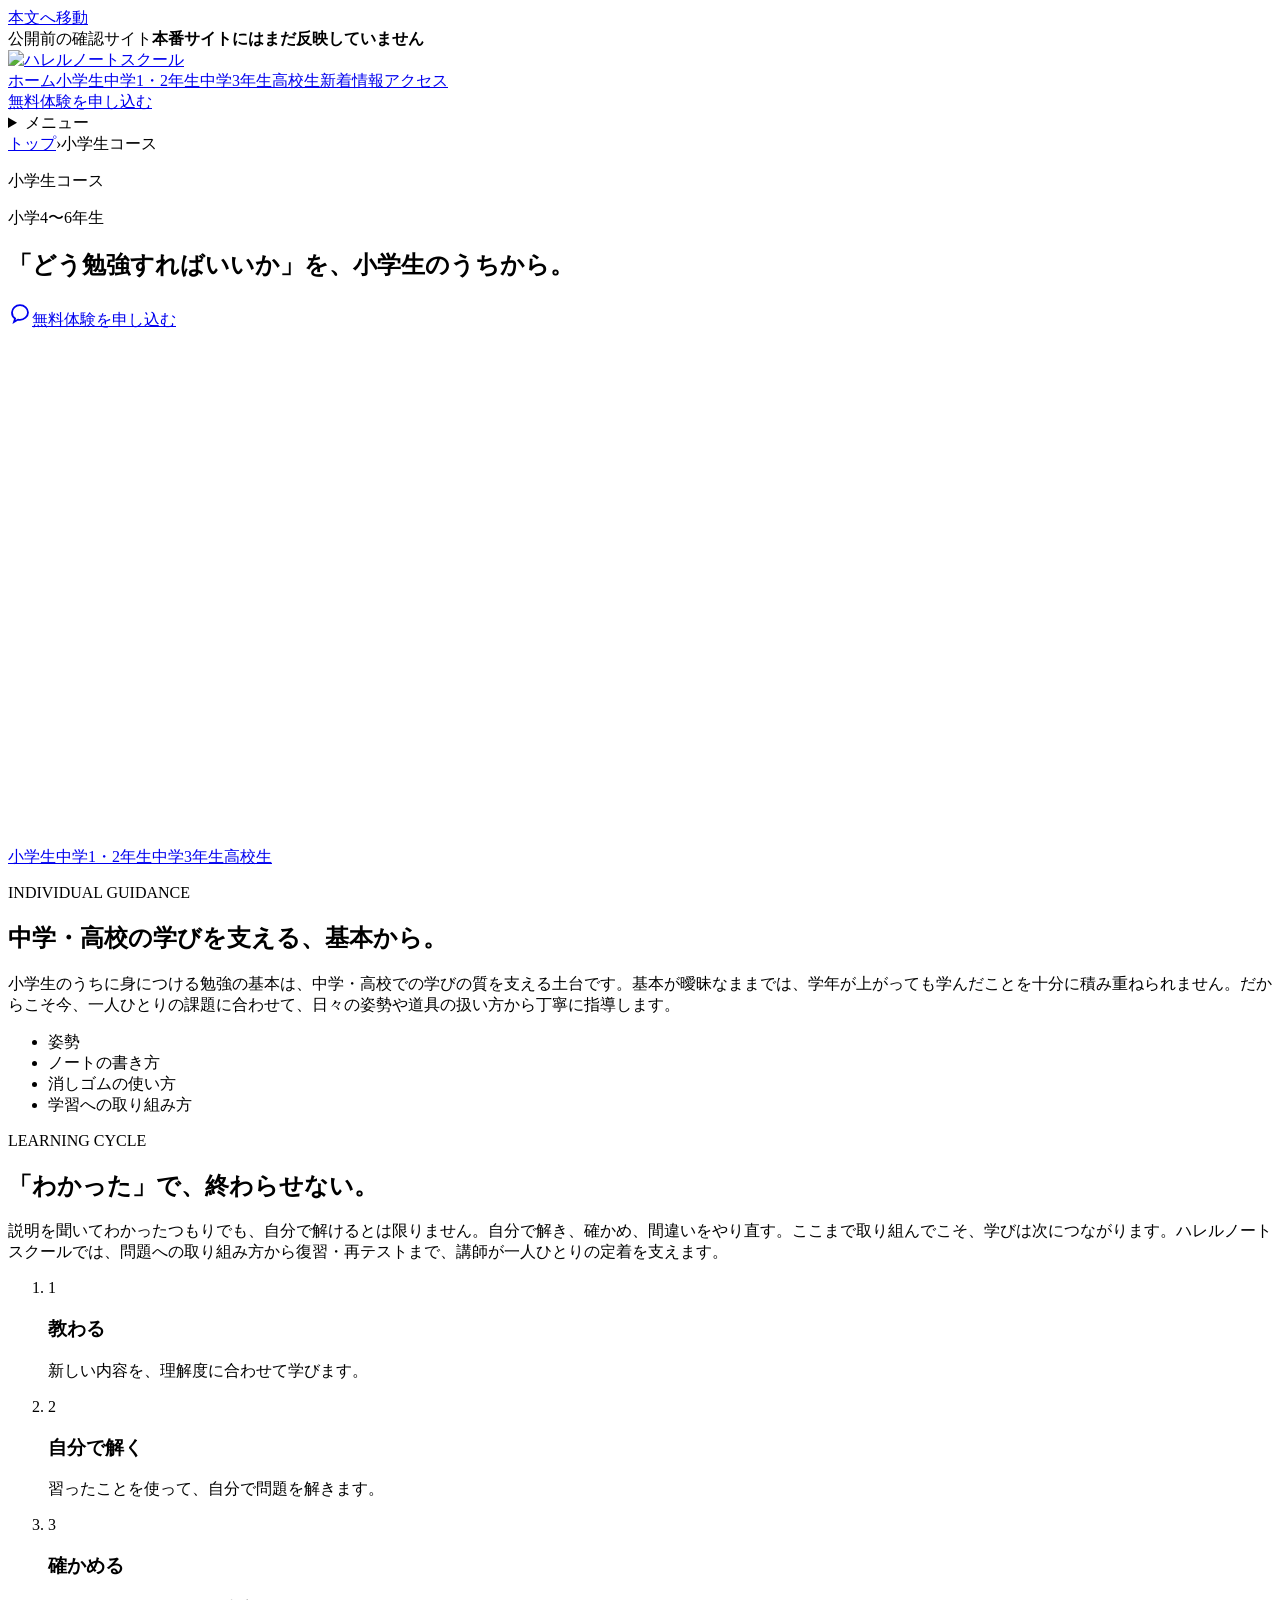
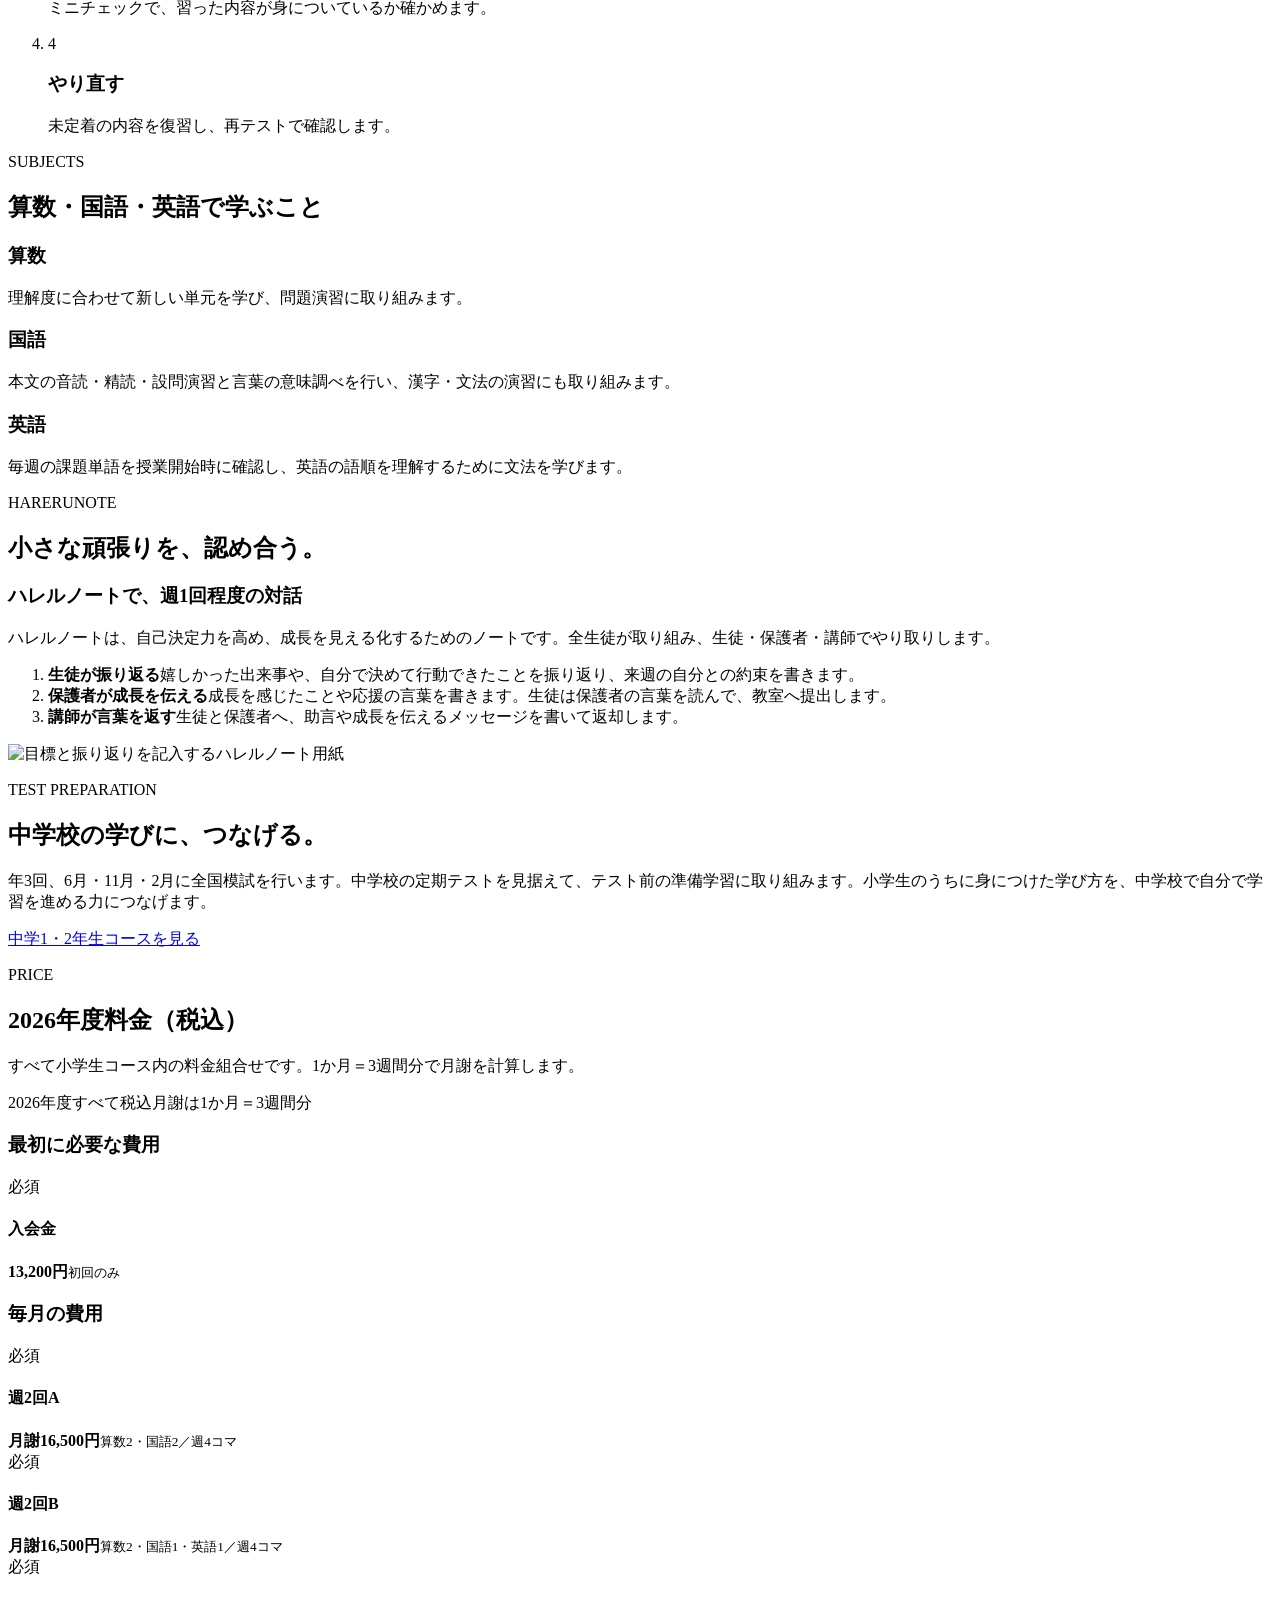
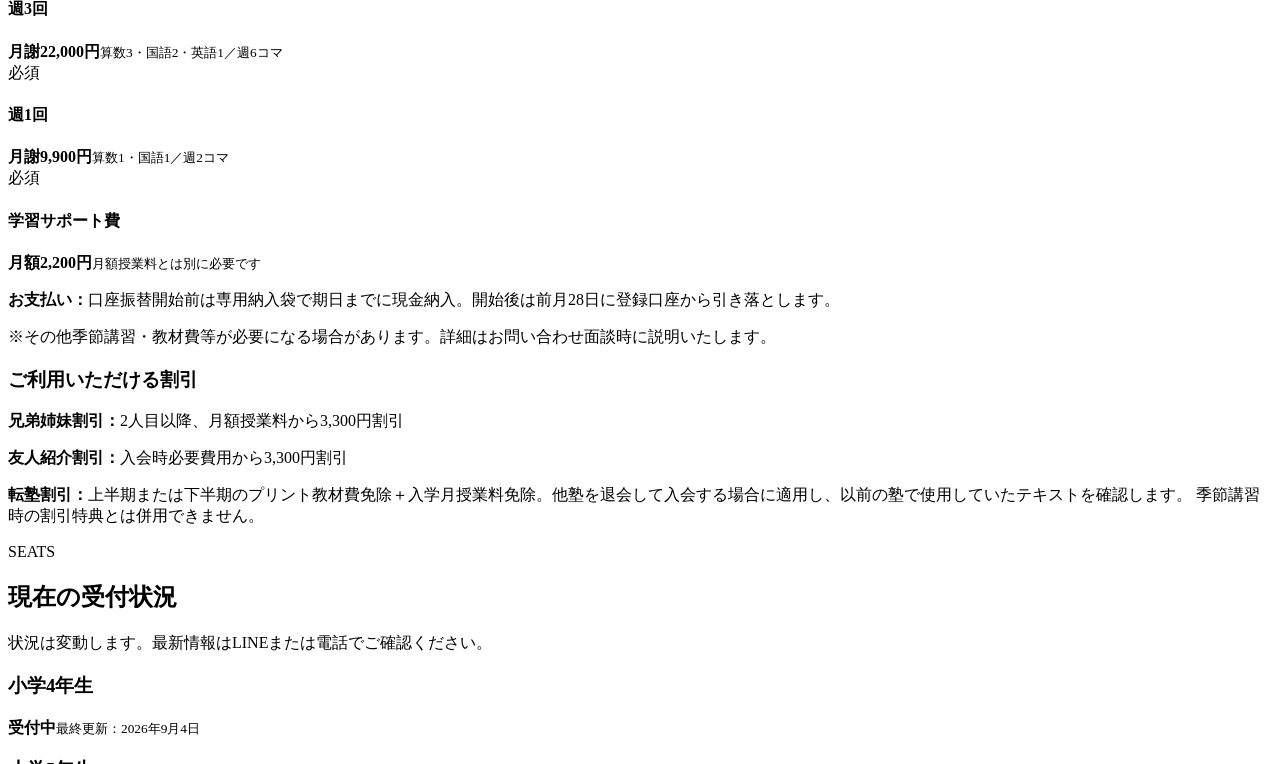
==== elementary/index.html @ d88b715d "Add home link and consistent navigation on all course pages" ====
<!DOCTYPE html><html lang="ja"><head><meta charSet="utf-8"/><meta name="viewport" content="width=device-width, initial-scale=1"/><link rel="stylesheet" href="/hareru-no-oto-preview/_next/static/css/index.DvJzlnas.css"><title>小学生コース｜ハレルノートスクール 公開前確認サイト</title><meta name="description" content="小学4〜6年生対象。算数・国語・英語の個別学習授業で、勉強の進め方から復習まで指導。全国模試やハレルノートを通じて、中学校での学びにつながる土台を育てます。2026年度料金もご案内します。"/><meta name="robots" content="noindex, nofollow, nocache"/>
</head><body><div class="course-page course-page--elementary course-page--hero-v2"><a class="skip-link" href="#main-content">本文へ移動</a><div class="preview-notice" role="status"><span>公開前の確認サイト</span><strong>本番サイトにはまだ反映していません</strong></div><header class="site-header"><div class="header-inner"><a class="brand" href="/hareru-no-oto-preview/" aria-label="ハレルノートスクール ホーム"><img src="/hareru-no-oto-preview/assets/harerunote-logo-360.webp" alt="ハレルノートスクール" width="360" height="70" loading="eager" fetchPriority="high" decoding="async" data-nimg="1"/></a><nav class="desktop-nav" aria-label="メインナビゲーション"><a href="/hareru-no-oto-preview/">ホーム</a><a href="/hareru-no-oto-preview/elementary/" aria-current="page">小学生</a><a href="/hareru-no-oto-preview/junior-high-1-2/">中学1・2年生</a><a href="/hareru-no-oto-preview/junior-high-3/">中学3年生</a><a href="/hareru-no-oto-preview/high-school/">高校生</a><a href="/hareru-no-oto-preview/news/">新着情報</a><a href="/hareru-no-oto-preview/#access">アクセス</a></nav><a class="button button-primary header-cta" href="https://lin.ee/PEZP5wl" target="_blank" rel="noreferrer">無料体験を申し込む</a><details class="header-menu"><summary>メニュー</summary><nav aria-label="メインナビゲーション"><a href="/hareru-no-oto-preview/">ホーム</a><a href="/hareru-no-oto-preview/elementary/" aria-current="page">小学生</a><a href="/hareru-no-oto-preview/junior-high-1-2/">中学1・2年生</a><a href="/hareru-no-oto-preview/junior-high-3/">中学3年生</a><a href="/hareru-no-oto-preview/high-school/">高校生</a><a href="/hareru-no-oto-preview/news/">新着情報</a><a href="/hareru-no-oto-preview/#access">アクセス</a></nav></details></div></header><main id="main-content" tabindex="-1"><div class="container breadcrumb" aria-label="パンくずリスト"><a href="/hareru-no-oto-preview/">トップ</a><span aria-hidden="true">›</span><span>小学生コース</span></div><section id="overview" class="course-page-hero" aria-labelledby="course-title"><div class="container course-page-hero-grid"><div class="course-page-hero-copy"><p class="eyebrow">小学生コース</p><p class="course-target">小学4〜6年生</p><h1 id="course-title"><span class="course-hero-heading-line">「どう勉強すればいいか」を、</span><span class="course-hero-heading-line"><span class="course-hero-emphasis">小学生のうちから。</span></span></h1><div class="course-hero-actions"><a class="button button-primary" href="https://lin.ee/PEZP5wl" target="_blank" rel="noreferrer"><svg aria-hidden="true" viewBox="0 0 24 24" width="24" height="24" fill="none" stroke="currentColor" stroke-width="1.8"><path d="M20 11.5c0 4-4 7.3-8 7.3-.7 0-1.4-.1-2-.2L6 21l1.1-3.4C5.2 16.3 4 14.1 4 11.5c0-4 3.6-7.3 8-7.3s8 3.3 8 7.3Z"></path></svg>無料体験を申し込む</a></div></div><figure class="course-page-hero-media"><img src="/hareru-no-oto-preview/assets/course-hero/elementary-study-640.webp" alt="ノートに鉛筆で書き込む小学生" srcSet="/hareru-no-oto-preview/assets/course-hero/elementary-study-320.webp 320w, /hareru-no-oto-preview/assets/course-hero/elementary-study-640.webp 640w, /hareru-no-oto-preview/assets/course-hero/elementary-study-960.webp 960w" sizes="100vw" width="640" height="480" loading="eager"/></figure></div></section><nav class="course-switcher" aria-label="ほかのコースを見る"><div class="container"><a href="/hareru-no-oto-preview/elementary/" aria-current="page">小学生</a><a href="/hareru-no-oto-preview/junior-high-1-2/">中学1・2年生</a><a href="/hareru-no-oto-preview/junior-high-3/">中学3年生</a><a href="/hareru-no-oto-preview/high-school/">高校生</a></div></nav><section class="section course-content-section section-tint" id="individual-guidance"><div class="container"><div class="section-heading"><p class="eyebrow">INDIVIDUAL GUIDANCE</p><h2>中学・高校の学びを支える、基本から。</h2><p>小学生のうちに身につける勉強の基本は、中学・高校での学びの質を支える土台です。基本が曖昧なままでは、学年が上がっても学んだことを十分に積み重ねられません。だからこそ今、一人ひとりの課題に合わせて、日々の姿勢や道具の扱い方から丁寧に指導します。</p></div><ul class="course-guidance-points"><li>姿勢</li><li>ノートの書き方</li><li>消しゴムの使い方</li><li>学習への取り組み方</li></ul></div></section><section class="section course-content-section " id="learning-cycle"><div class="container"><div class="section-heading"><p class="eyebrow">LEARNING CYCLE</p><h2>「わかった」で、終わらせない。</h2><p>説明を聞いてわかったつもりでも、自分で解けるとは限りません。自分で解き、確かめ、間違いをやり直す。ここまで取り組んでこそ、学びは次につながります。ハレルノートスクールでは、問題への取り組み方から復習・再テストまで、講師が一人ひとりの定着を支えます。</p></div><ol class="course-step-grid"><li><span>1</span><div><h3>教わる</h3><p>新しい内容を、理解度に合わせて学びます。</p></div></li><li><span>2</span><div><h3>自分で解く</h3><p>習ったことを使って、自分で問題を解きます。</p></div></li><li><span>3</span><div><h3>確かめる</h3><p>ミニチェックで、習った内容が身についているか確かめます。</p></div></li><li><span>4</span><div><h3>やり直す</h3><p>未定着の内容を復習し、再テストで確認します。</p></div></li></ol></div></section><section class="section course-content-section section-tint" id="subjects"><div class="container"><div class="section-heading"><p class="eyebrow">SUBJECTS</p><h2>算数・国語・英語で学ぶこと</h2></div><div class="course-info-grid columns-3"><article class="course-info-card"><h3>算数</h3><p>理解度に合わせて新しい単元を学び、問題演習に取り組みます。</p></article><article class="course-info-card"><h3>国語</h3><p>本文の音読・精読・設問演習と言葉の意味調べを行い、漢字・文法の演習にも取り組みます。</p></article><article class="course-info-card"><h3>英語</h3><p>毎週の課題単語を授業開始時に確認し、英語の語順を理解するために文法を学びます。</p></article></div></div></section><section class="section course-content-section " id="harerunote"><div class="container"><div class="section-heading"><p class="eyebrow">HARERUNOTE</p><h2>小さな頑張りを、認め合う。</h2></div><div class="course-feature"><div><h3>ハレルノートで、週1回程度の対話</h3><p>ハレルノートは、自己決定力を高め、成長を見える化するためのノートです。全生徒が取り組み、生徒・保護者・講師でやり取りします。</p><ol class="course-note-cycle"><li><strong>生徒が振り返る</strong><span>嬉しかった出来事や、自分で決めて行動できたことを振り返り、来週の自分との約束を書きます。</span></li><li><strong>保護者が成長を伝える</strong><span>成長を感じたことや応援の言葉を書きます。生徒は保護者の言葉を読んで、教室へ提出します。</span></li><li><strong>講師が言葉を返す</strong><span>生徒と保護者へ、助言や成長を伝えるメッセージを書いて返却します。</span></li></ol></div><img src="/hareru-no-oto-preview/assets/note/harerunote-sheet-613.webp" alt="目標と振り返りを記入するハレルノート用紙" width="613" height="857" loading="lazy" decoding="async" data-nimg="1"/></div></div></section><section class="section course-content-section section-tint" id="habit"><div class="container"><span id="growth-path"></span><div class="section-heading"><p class="eyebrow">TEST PREPARATION</p><h2>中学校の学びに、つなげる。</h2><p>年3回、6月・11月・2月に全国模試を行います。中学校の定期テストを見据えて、テスト前の準備学習に取り組みます。小学生のうちに身につけた学び方を、中学校で自分で学習を進める力につなげます。</p></div><p class="course-next-link"><a href="/hareru-no-oto-preview/junior-high-1-2/">中学1・2年生コースを見る</a></p></div></section><section class="section section-tint course-price-section" id="price"><div class="container"><div class="section-heading"><p class="eyebrow">PRICE</p><h2>2026年度料金（税込）</h2><p>すべて小学生コース内の料金組合せです。1か月＝3週間分で月謝を計算します。</p></div><p class="price-meta"><span>2026年度</span><span>すべて税込</span><span>月謝は1か月＝3週間分</span></p><div class="price-groups"><section class="price-group" aria-labelledby="elementary-price-0"><h3 id="elementary-price-0">最初に必要な費用</h3><div class="price-item-grid"><article class="price-item"><span class="price-status required">必須</span><h4>入会金</h4><strong>13,200円</strong><small>初回のみ</small></article></div></section><section class="price-group" aria-labelledby="elementary-price-1"><h3 id="elementary-price-1">毎月の費用</h3><div class="price-item-grid"><article class="price-item"><span class="price-status required">必須</span><h4>週2回A</h4><strong>月謝16,500円</strong><small>算数2・国語2／週4コマ</small></article><article class="price-item"><span class="price-status required">必須</span><h4>週2回B</h4><strong>月謝16,500円</strong><small>算数2・国語1・英語1／週4コマ</small></article><article class="price-item"><span class="price-status required">必須</span><h4>週3回</h4><strong>月謝22,000円</strong><small>算数3・国語2・英語1／週6コマ</small></article><article class="price-item"><span class="price-status required">必須</span><h4>週1回</h4><strong>月謝9,900円</strong><small>算数1・国語1／週2コマ</small></article><article class="price-item"><span class="price-status required">必須</span><h4>学習サポート費</h4><strong>月額2,200円</strong><small>月額授業料とは別に必要です</small></article></div></section></div><p class="course-additional-cost"><strong>お支払い：</strong>口座振替開始前は専用納入袋で期日までに現金納入。開始後は前月28日に登録口座から引き落とします。</p><p class="course-additional-cost">※その他季節講習・教材費等が必要になる場合があります。詳細はお問い合わせ面談時に説明いたします。</p><div class="discount-panel"><h3>ご利用いただける割引</h3><p><strong>兄弟姉妹割引：</strong>2人目以降、月額授業料から3,300円割引</p><p><strong>友人紹介割引：</strong>入会時必要費用から3,300円割引</p><p><strong>転塾割引：</strong>上半期または下半期のプリント教材費免除＋入学月授業料免除。他塾を退会して入会する場合に適用し、以前の塾で使用していたテキストを確認します。<!-- --> 季節講習時の割引特典とは併用できません。</p></div></div></section><section class="section course-seat-section" id="seat"><div class="container"><div class="section-heading"><p class="eyebrow">SEATS</p><h2>現在の受付状況</h2><p>状況は変動します。最新情報はLINEまたは電話でご確認ください。</p></div><div class="course-seat-grid"><article class="seat-card open"><h3>小学4年生</h3><strong>受付中</strong><small>最終更新：2026年9月4日</small></article><article class="seat-card few"><h3>小学5年生</h3><strong>残席わずか</strong><small>最終更新：2026年9月4日</small></article><article class="seat-card consult"><h3>小学6年生</h3><strong>要相談</strong><small>最終更新：2026年9月4日</small></article></div></div></section><section class="contact-band" aria-label="お問い合わせ"><div class="container"><div><h2>無料体験は最大3日。まずはLINEから</h2><p>受講する教科や回数が決まっていなくてもご相談いただけます。</p><small>月〜金 14:00〜22:00／土 13:00〜20:00</small></div><div class="contact-actions"><a class="button button-light" href="https://lin.ee/PEZP5wl" target="_blank" rel="noreferrer">無料体験を申し込む</a><a class="button button-outline-light" href="tel:0962832100">096-283-2100</a></div></div></section></main><footer><div class="container footer-grid"><a href="/hareru-no-oto-preview/"><img src="/hareru-no-oto-preview/assets/harerunote-logo-360.webp" alt="ハレルノートスクール" width="360" height="70" loading="lazy" decoding="async" data-nimg="1"/></a><p>熊本市中央区神水1丁目17-15 光永テナント2F</p><p><a href="https://www.instagram.com/hareru_no_oto.school/" target="_blank" rel="noreferrer">Instagram</a></p></div><p class="copyright">© 2026 Harerunote School</p></footer><aside class="mobile-cta"><a href="https://lin.ee/PEZP5wl" target="_blank" rel="noreferrer">無料体験を申し込む</a></aside></div><script src="/hareru-no-oto-preview/assets/header-menu.js" defer></script></body></html>
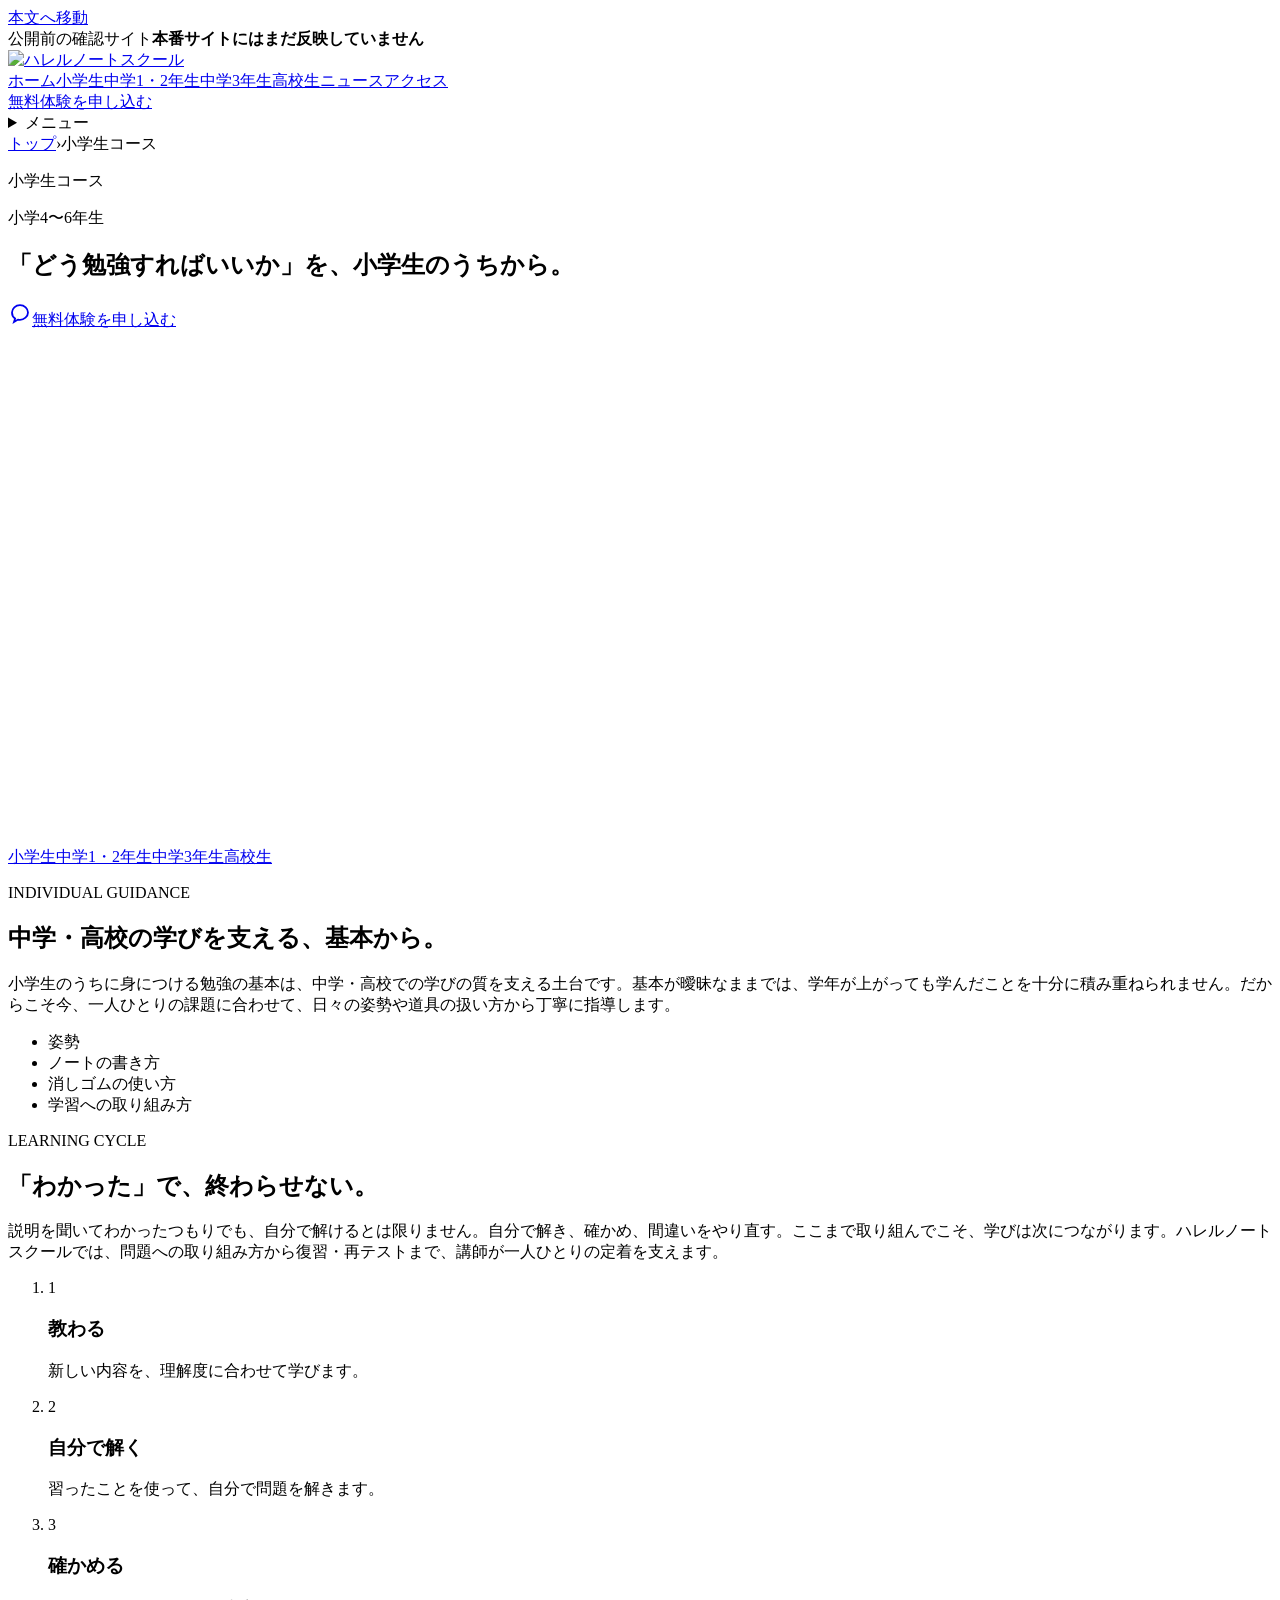
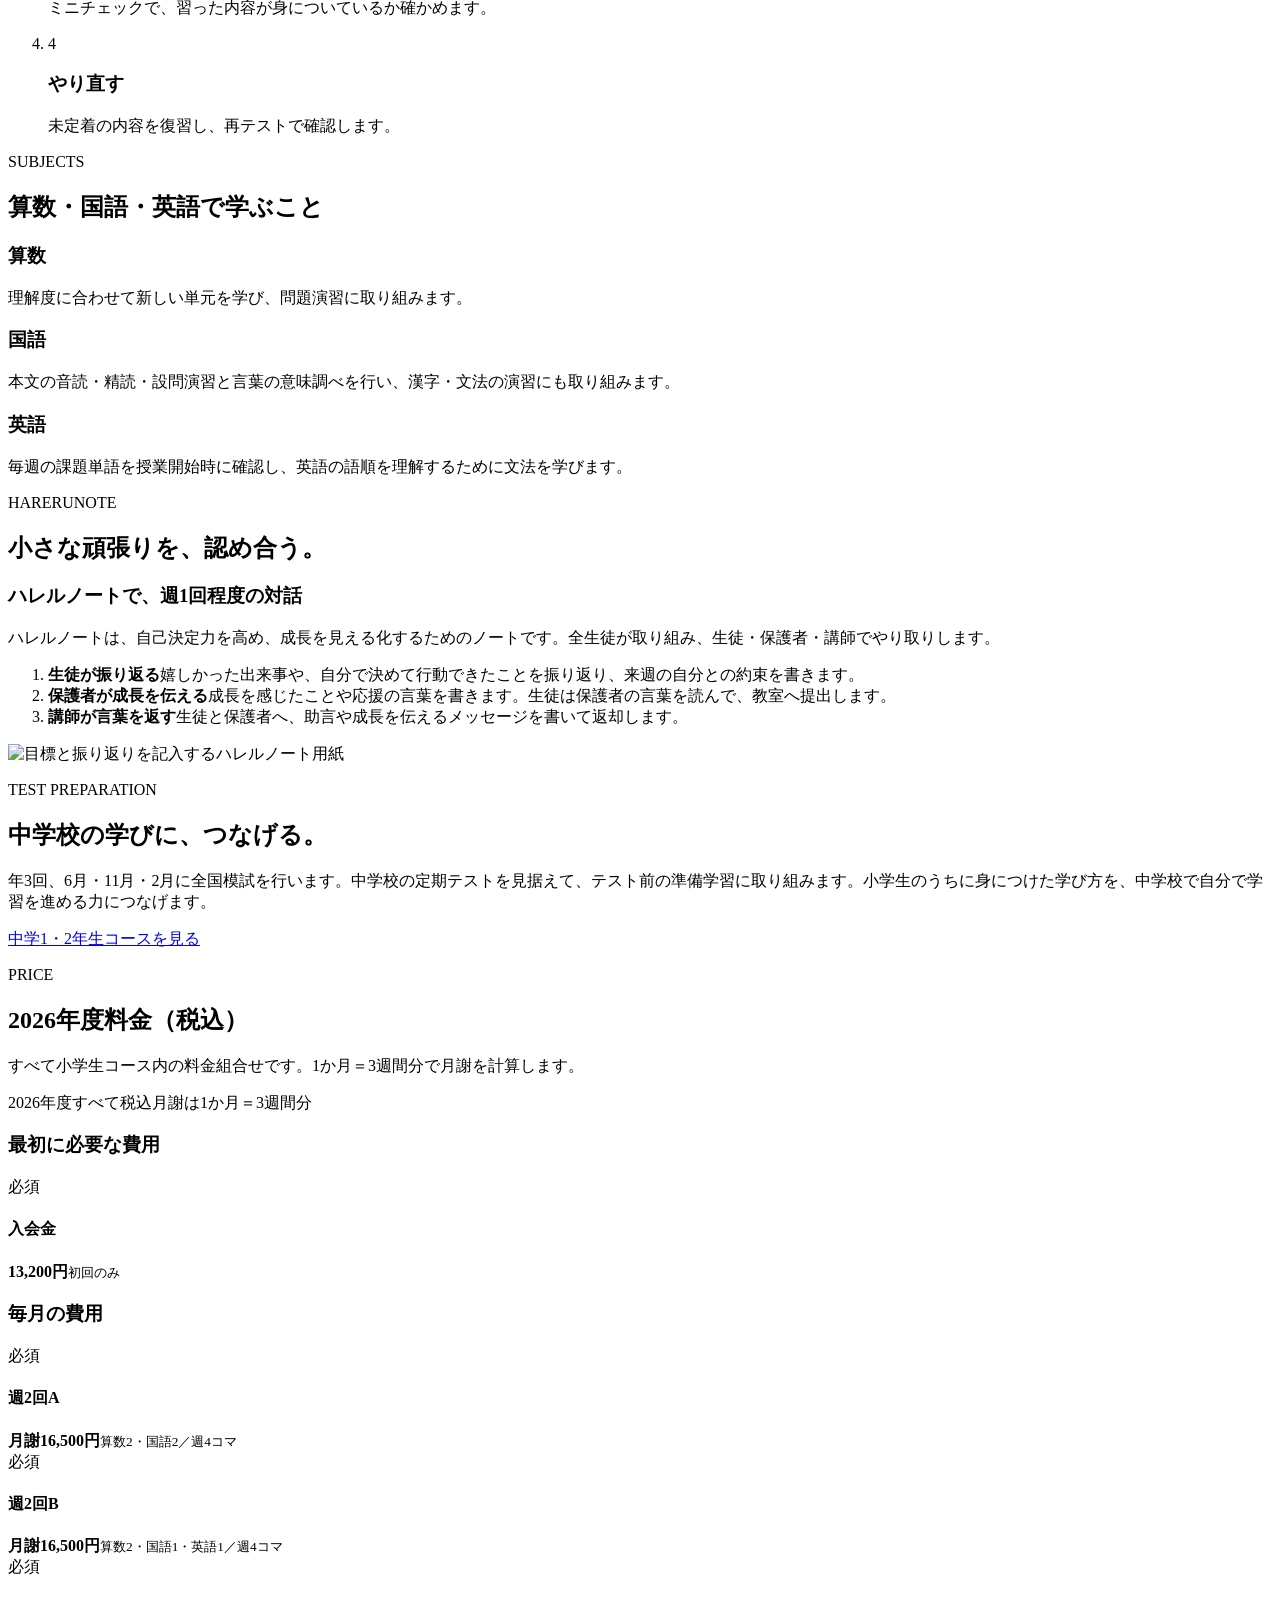
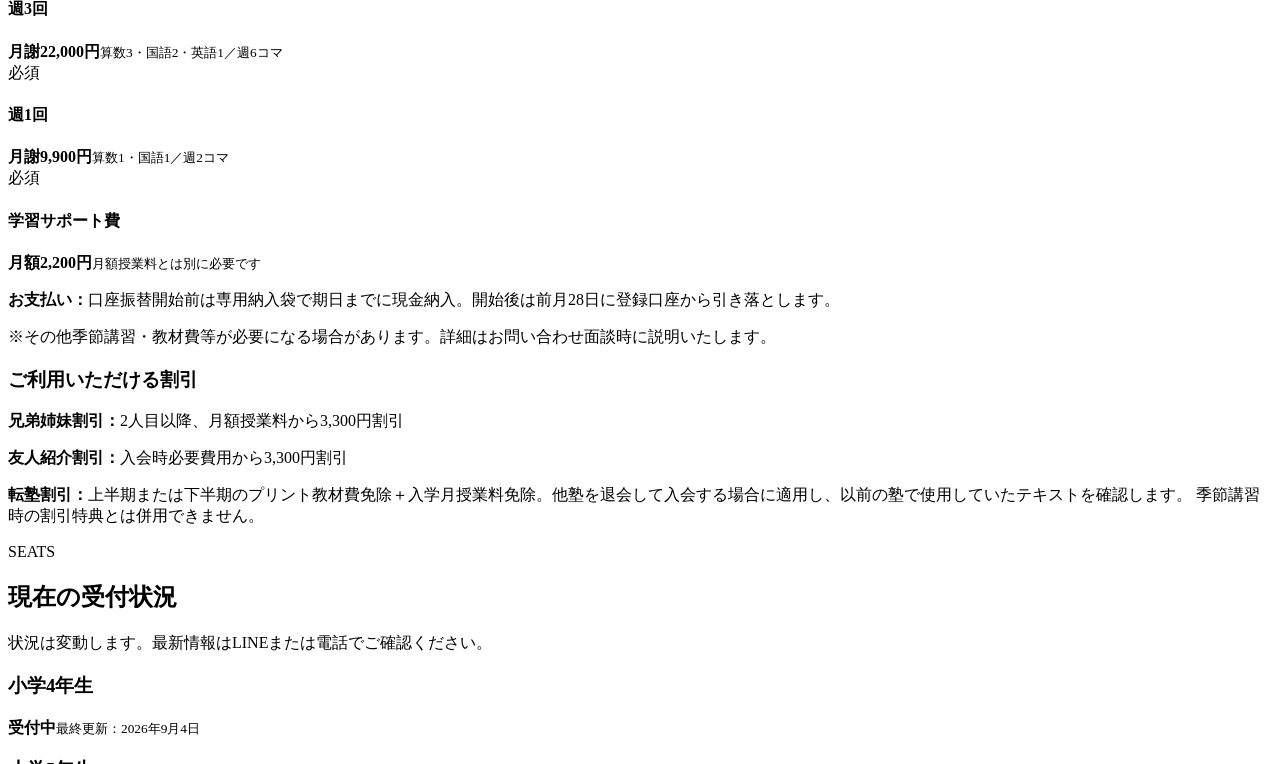
==== commit defd6297: "Center news heading and rename news section" ====
--- a/elementary/index.html
+++ b/elementary/index.html
@@ -1,2 +1,2 @@
-<!DOCTYPE html><html lang="ja"><head><meta charSet="utf-8"/><meta name="viewport" content="width=device-width, initial-scale=1"/><link rel="stylesheet" href="/hareru-no-oto-preview/_next/static/css/index.DvJzlnas.css"><title>小学生コース｜ハレルノートスクール 公開前確認サイト</title><meta name="description" content="小学4〜6年生対象。算数・国語・英語の個別学習授業で、勉強の進め方から復習まで指導。全国模試やハレルノートを通じて、中学校での学びにつながる土台を育てます。2026年度料金もご案内します。"/><meta name="robots" content="noindex, nofollow, nocache"/>
-</head><body><div class="course-page course-page--elementary course-page--hero-v2"><a class="skip-link" href="#main-content">本文へ移動</a><div class="preview-notice" role="status"><span>公開前の確認サイト</span><strong>本番サイトにはまだ反映していません</strong></div><header class="site-header"><div class="header-inner"><a class="brand" href="/hareru-no-oto-preview/" aria-label="ハレルノートスクール ホーム"><img src="/hareru-no-oto-preview/assets/harerunote-logo-360.webp" alt="ハレルノートスクール" width="360" height="70" loading="eager" fetchPriority="high" decoding="async" data-nimg="1"/></a><nav class="desktop-nav" aria-label="メインナビゲーション"><a href="/hareru-no-oto-preview/">ホーム</a><a href="/hareru-no-oto-preview/elementary/" aria-current="page">小学生</a><a href="/hareru-no-oto-preview/junior-high-1-2/">中学1・2年生</a><a href="/hareru-no-oto-preview/junior-high-3/">中学3年生</a><a href="/hareru-no-oto-preview/high-school/">高校生</a><a href="/hareru-no-oto-preview/news/">新着情報</a><a href="/hareru-no-oto-preview/#access">アクセス</a></nav><a class="button button-primary header-cta" href="https://lin.ee/PEZP5wl" target="_blank" rel="noreferrer">無料体験を申し込む</a><details class="header-menu"><summary>メニュー</summary><nav aria-label="メインナビゲーション"><a href="/hareru-no-oto-preview/">ホーム</a><a href="/hareru-no-oto-preview/elementary/" aria-current="page">小学生</a><a href="/hareru-no-oto-preview/junior-high-1-2/">中学1・2年生</a><a href="/hareru-no-oto-preview/junior-high-3/">中学3年生</a><a href="/hareru-no-oto-preview/high-school/">高校生</a><a href="/hareru-no-oto-preview/news/">新着情報</a><a href="/hareru-no-oto-preview/#access">アクセス</a></nav></details></div></header><main id="main-content" tabindex="-1"><div class="container breadcrumb" aria-label="パンくずリスト"><a href="/hareru-no-oto-preview/">トップ</a><span aria-hidden="true">›</span><span>小学生コース</span></div><section id="overview" class="course-page-hero" aria-labelledby="course-title"><div class="container course-page-hero-grid"><div class="course-page-hero-copy"><p class="eyebrow">小学生コース</p><p class="course-target">小学4〜6年生</p><h1 id="course-title"><span class="course-hero-heading-line">「どう勉強すればいいか」を、</span><span class="course-hero-heading-line"><span class="course-hero-emphasis">小学生のうちから。</span></span></h1><div class="course-hero-actions"><a class="button button-primary" href="https://lin.ee/PEZP5wl" target="_blank" rel="noreferrer"><svg aria-hidden="true" viewBox="0 0 24 24" width="24" height="24" fill="none" stroke="currentColor" stroke-width="1.8"><path d="M20 11.5c0 4-4 7.3-8 7.3-.7 0-1.4-.1-2-.2L6 21l1.1-3.4C5.2 16.3 4 14.1 4 11.5c0-4 3.6-7.3 8-7.3s8 3.3 8 7.3Z"></path></svg>無料体験を申し込む</a></div></div><figure class="course-page-hero-media"><img src="/hareru-no-oto-preview/assets/course-hero/elementary-study-640.webp" alt="ノートに鉛筆で書き込む小学生" srcSet="/hareru-no-oto-preview/assets/course-hero/elementary-study-320.webp 320w, /hareru-no-oto-preview/assets/course-hero/elementary-study-640.webp 640w, /hareru-no-oto-preview/assets/course-hero/elementary-study-960.webp 960w" sizes="100vw" width="640" height="480" loading="eager"/></figure></div></section><nav class="course-switcher" aria-label="ほかのコースを見る"><div class="container"><a href="/hareru-no-oto-preview/elementary/" aria-current="page">小学生</a><a href="/hareru-no-oto-preview/junior-high-1-2/">中学1・2年生</a><a href="/hareru-no-oto-preview/junior-high-3/">中学3年生</a><a href="/hareru-no-oto-preview/high-school/">高校生</a></div></nav><section class="section course-content-section section-tint" id="individual-guidance"><div class="container"><div class="section-heading"><p class="eyebrow">INDIVIDUAL GUIDANCE</p><h2>中学・高校の学びを支える、基本から。</h2><p>小学生のうちに身につける勉強の基本は、中学・高校での学びの質を支える土台です。基本が曖昧なままでは、学年が上がっても学んだことを十分に積み重ねられません。だからこそ今、一人ひとりの課題に合わせて、日々の姿勢や道具の扱い方から丁寧に指導します。</p></div><ul class="course-guidance-points"><li>姿勢</li><li>ノートの書き方</li><li>消しゴムの使い方</li><li>学習への取り組み方</li></ul></div></section><section class="section course-content-section " id="learning-cycle"><div class="container"><div class="section-heading"><p class="eyebrow">LEARNING CYCLE</p><h2>「わかった」で、終わらせない。</h2><p>説明を聞いてわかったつもりでも、自分で解けるとは限りません。自分で解き、確かめ、間違いをやり直す。ここまで取り組んでこそ、学びは次につながります。ハレルノートスクールでは、問題への取り組み方から復習・再テストまで、講師が一人ひとりの定着を支えます。</p></div><ol class="course-step-grid"><li><span>1</span><div><h3>教わる</h3><p>新しい内容を、理解度に合わせて学びます。</p></div></li><li><span>2</span><div><h3>自分で解く</h3><p>習ったことを使って、自分で問題を解きます。</p></div></li><li><span>3</span><div><h3>確かめる</h3><p>ミニチェックで、習った内容が身についているか確かめます。</p></div></li><li><span>4</span><div><h3>やり直す</h3><p>未定着の内容を復習し、再テストで確認します。</p></div></li></ol></div></section><section class="section course-content-section section-tint" id="subjects"><div class="container"><div class="section-heading"><p class="eyebrow">SUBJECTS</p><h2>算数・国語・英語で学ぶこと</h2></div><div class="course-info-grid columns-3"><article class="course-info-card"><h3>算数</h3><p>理解度に合わせて新しい単元を学び、問題演習に取り組みます。</p></article><article class="course-info-card"><h3>国語</h3><p>本文の音読・精読・設問演習と言葉の意味調べを行い、漢字・文法の演習にも取り組みます。</p></article><article class="course-info-card"><h3>英語</h3><p>毎週の課題単語を授業開始時に確認し、英語の語順を理解するために文法を学びます。</p></article></div></div></section><section class="section course-content-section " id="harerunote"><div class="container"><div class="section-heading"><p class="eyebrow">HARERUNOTE</p><h2>小さな頑張りを、認め合う。</h2></div><div class="course-feature"><div><h3>ハレルノートで、週1回程度の対話</h3><p>ハレルノートは、自己決定力を高め、成長を見える化するためのノートです。全生徒が取り組み、生徒・保護者・講師でやり取りします。</p><ol class="course-note-cycle"><li><strong>生徒が振り返る</strong><span>嬉しかった出来事や、自分で決めて行動できたことを振り返り、来週の自分との約束を書きます。</span></li><li><strong>保護者が成長を伝える</strong><span>成長を感じたことや応援の言葉を書きます。生徒は保護者の言葉を読んで、教室へ提出します。</span></li><li><strong>講師が言葉を返す</strong><span>生徒と保護者へ、助言や成長を伝えるメッセージを書いて返却します。</span></li></ol></div><img src="/hareru-no-oto-preview/assets/note/harerunote-sheet-613.webp" alt="目標と振り返りを記入するハレルノート用紙" width="613" height="857" loading="lazy" decoding="async" data-nimg="1"/></div></div></section><section class="section course-content-section section-tint" id="habit"><div class="container"><span id="growth-path"></span><div class="section-heading"><p class="eyebrow">TEST PREPARATION</p><h2>中学校の学びに、つなげる。</h2><p>年3回、6月・11月・2月に全国模試を行います。中学校の定期テストを見据えて、テスト前の準備学習に取り組みます。小学生のうちに身につけた学び方を、中学校で自分で学習を進める力につなげます。</p></div><p class="course-next-link"><a href="/hareru-no-oto-preview/junior-high-1-2/">中学1・2年生コースを見る</a></p></div></section><section class="section section-tint course-price-section" id="price"><div class="container"><div class="section-heading"><p class="eyebrow">PRICE</p><h2>2026年度料金（税込）</h2><p>すべて小学生コース内の料金組合せです。1か月＝3週間分で月謝を計算します。</p></div><p class="price-meta"><span>2026年度</span><span>すべて税込</span><span>月謝は1か月＝3週間分</span></p><div class="price-groups"><section class="price-group" aria-labelledby="elementary-price-0"><h3 id="elementary-price-0">最初に必要な費用</h3><div class="price-item-grid"><article class="price-item"><span class="price-status required">必須</span><h4>入会金</h4><strong>13,200円</strong><small>初回のみ</small></article></div></section><section class="price-group" aria-labelledby="elementary-price-1"><h3 id="elementary-price-1">毎月の費用</h3><div class="price-item-grid"><article class="price-item"><span class="price-status required">必須</span><h4>週2回A</h4><strong>月謝16,500円</strong><small>算数2・国語2／週4コマ</small></article><article class="price-item"><span class="price-status required">必須</span><h4>週2回B</h4><strong>月謝16,500円</strong><small>算数2・国語1・英語1／週4コマ</small></article><article class="price-item"><span class="price-status required">必須</span><h4>週3回</h4><strong>月謝22,000円</strong><small>算数3・国語2・英語1／週6コマ</small></article><article class="price-item"><span class="price-status required">必須</span><h4>週1回</h4><strong>月謝9,900円</strong><small>算数1・国語1／週2コマ</small></article><article class="price-item"><span class="price-status required">必須</span><h4>学習サポート費</h4><strong>月額2,200円</strong><small>月額授業料とは別に必要です</small></article></div></section></div><p class="course-additional-cost"><strong>お支払い：</strong>口座振替開始前は専用納入袋で期日までに現金納入。開始後は前月28日に登録口座から引き落とします。</p><p class="course-additional-cost">※その他季節講習・教材費等が必要になる場合があります。詳細はお問い合わせ面談時に説明いたします。</p><div class="discount-panel"><h3>ご利用いただける割引</h3><p><strong>兄弟姉妹割引：</strong>2人目以降、月額授業料から3,300円割引</p><p><strong>友人紹介割引：</strong>入会時必要費用から3,300円割引</p><p><strong>転塾割引：</strong>上半期または下半期のプリント教材費免除＋入学月授業料免除。他塾を退会して入会する場合に適用し、以前の塾で使用していたテキストを確認します。<!-- --> 季節講習時の割引特典とは併用できません。</p></div></div></section><section class="section course-seat-section" id="seat"><div class="container"><div class="section-heading"><p class="eyebrow">SEATS</p><h2>現在の受付状況</h2><p>状況は変動します。最新情報はLINEまたは電話でご確認ください。</p></div><div class="course-seat-grid"><article class="seat-card open"><h3>小学4年生</h3><strong>受付中</strong><small>最終更新：2026年9月4日</small></article><article class="seat-card few"><h3>小学5年生</h3><strong>残席わずか</strong><small>最終更新：2026年9月4日</small></article><article class="seat-card consult"><h3>小学6年生</h3><strong>要相談</strong><small>最終更新：2026年9月4日</small></article></div></div></section><section class="contact-band" aria-label="お問い合わせ"><div class="container"><div><h2>無料体験は最大3日。まずはLINEから</h2><p>受講する教科や回数が決まっていなくてもご相談いただけます。</p><small>月〜金 14:00〜22:00／土 13:00〜20:00</small></div><div class="contact-actions"><a class="button button-light" href="https://lin.ee/PEZP5wl" target="_blank" rel="noreferrer">無料体験を申し込む</a><a class="button button-outline-light" href="tel:0962832100">096-283-2100</a></div></div></section></main><footer><div class="container footer-grid"><a href="/hareru-no-oto-preview/"><img src="/hareru-no-oto-preview/assets/harerunote-logo-360.webp" alt="ハレルノートスクール" width="360" height="70" loading="lazy" decoding="async" data-nimg="1"/></a><p>熊本市中央区神水1丁目17-15 光永テナント2F</p><p><a href="https://www.instagram.com/hareru_no_oto.school/" target="_blank" rel="noreferrer">Instagram</a></p></div><p class="copyright">© 2026 Harerunote School</p></footer><aside class="mobile-cta"><a href="https://lin.ee/PEZP5wl" target="_blank" rel="noreferrer">無料体験を申し込む</a></aside></div><script src="/hareru-no-oto-preview/assets/header-menu.js" defer></script></body></html>+<!DOCTYPE html><html lang="ja"><head><meta charSet="utf-8"/><meta name="viewport" content="width=device-width, initial-scale=1"/><link rel="stylesheet" href="/hareru-no-oto-preview/_next/static/css/index.DnNsOWJ1.css"><title>小学生コース｜ハレルノートスクール 公開前確認サイト</title><meta name="description" content="小学4〜6年生対象。算数・国語・英語の個別学習授業で、勉強の進め方から復習まで指導。全国模試やハレルノートを通じて、中学校での学びにつながる土台を育てます。2026年度料金もご案内します。"/><meta name="robots" content="noindex, nofollow, nocache"/>
+</head><body><div class="course-page course-page--elementary course-page--hero-v2"><a class="skip-link" href="#main-content">本文へ移動</a><div class="preview-notice" role="status"><span>公開前の確認サイト</span><strong>本番サイトにはまだ反映していません</strong></div><header class="site-header"><div class="header-inner"><a class="brand" href="/hareru-no-oto-preview/" aria-label="ハレルノートスクール ホーム"><img src="/hareru-no-oto-preview/assets/harerunote-logo-360.webp" alt="ハレルノートスクール" width="360" height="70" loading="eager" fetchPriority="high" decoding="async" data-nimg="1"/></a><nav class="desktop-nav" aria-label="メインナビゲーション"><a href="/hareru-no-oto-preview/">ホーム</a><a href="/hareru-no-oto-preview/elementary/" aria-current="page">小学生</a><a href="/hareru-no-oto-preview/junior-high-1-2/">中学1・2年生</a><a href="/hareru-no-oto-preview/junior-high-3/">中学3年生</a><a href="/hareru-no-oto-preview/high-school/">高校生</a><a href="/hareru-no-oto-preview/news/">ニュース</a><a href="/hareru-no-oto-preview/#access">アクセス</a></nav><a class="button button-primary header-cta" href="https://lin.ee/PEZP5wl" target="_blank" rel="noreferrer">無料体験を申し込む</a><details class="header-menu"><summary>メニュー</summary><nav aria-label="メインナビゲーション"><a href="/hareru-no-oto-preview/">ホーム</a><a href="/hareru-no-oto-preview/elementary/" aria-current="page">小学生</a><a href="/hareru-no-oto-preview/junior-high-1-2/">中学1・2年生</a><a href="/hareru-no-oto-preview/junior-high-3/">中学3年生</a><a href="/hareru-no-oto-preview/high-school/">高校生</a><a href="/hareru-no-oto-preview/news/">ニュース</a><a href="/hareru-no-oto-preview/#access">アクセス</a></nav></details></div></header><main id="main-content" tabindex="-1"><div class="container breadcrumb" aria-label="パンくずリスト"><a href="/hareru-no-oto-preview/">トップ</a><span aria-hidden="true">›</span><span>小学生コース</span></div><section id="overview" class="course-page-hero" aria-labelledby="course-title"><div class="container course-page-hero-grid"><div class="course-page-hero-copy"><p class="eyebrow">小学生コース</p><p class="course-target">小学4〜6年生</p><h1 id="course-title"><span class="course-hero-heading-line">「どう勉強すればいいか」を、</span><span class="course-hero-heading-line"><span class="course-hero-emphasis">小学生のうちから。</span></span></h1><div class="course-hero-actions"><a class="button button-primary" href="https://lin.ee/PEZP5wl" target="_blank" rel="noreferrer"><svg aria-hidden="true" viewBox="0 0 24 24" width="24" height="24" fill="none" stroke="currentColor" stroke-width="1.8"><path d="M20 11.5c0 4-4 7.3-8 7.3-.7 0-1.4-.1-2-.2L6 21l1.1-3.4C5.2 16.3 4 14.1 4 11.5c0-4 3.6-7.3 8-7.3s8 3.3 8 7.3Z"></path></svg>無料体験を申し込む</a></div></div><figure class="course-page-hero-media"><img src="/hareru-no-oto-preview/assets/course-hero/elementary-study-640.webp" alt="ノートに鉛筆で書き込む小学生" srcSet="/hareru-no-oto-preview/assets/course-hero/elementary-study-320.webp 320w, /hareru-no-oto-preview/assets/course-hero/elementary-study-640.webp 640w, /hareru-no-oto-preview/assets/course-hero/elementary-study-960.webp 960w" sizes="100vw" width="640" height="480" loading="eager"/></figure></div></section><nav class="course-switcher" aria-label="ほかのコースを見る"><div class="container"><a href="/hareru-no-oto-preview/elementary/" aria-current="page">小学生</a><a href="/hareru-no-oto-preview/junior-high-1-2/">中学1・2年生</a><a href="/hareru-no-oto-preview/junior-high-3/">中学3年生</a><a href="/hareru-no-oto-preview/high-school/">高校生</a></div></nav><section class="section course-content-section section-tint" id="individual-guidance"><div class="container"><div class="section-heading"><p class="eyebrow">INDIVIDUAL GUIDANCE</p><h2>中学・高校の学びを支える、基本から。</h2><p>小学生のうちに身につける勉強の基本は、中学・高校での学びの質を支える土台です。基本が曖昧なままでは、学年が上がっても学んだことを十分に積み重ねられません。だからこそ今、一人ひとりの課題に合わせて、日々の姿勢や道具の扱い方から丁寧に指導します。</p></div><ul class="course-guidance-points"><li>姿勢</li><li>ノートの書き方</li><li>消しゴムの使い方</li><li>学習への取り組み方</li></ul></div></section><section class="section course-content-section " id="learning-cycle"><div class="container"><div class="section-heading"><p class="eyebrow">LEARNING CYCLE</p><h2>「わかった」で、終わらせない。</h2><p>説明を聞いてわかったつもりでも、自分で解けるとは限りません。自分で解き、確かめ、間違いをやり直す。ここまで取り組んでこそ、学びは次につながります。ハレルノートスクールでは、問題への取り組み方から復習・再テストまで、講師が一人ひとりの定着を支えます。</p></div><ol class="course-step-grid"><li><span>1</span><div><h3>教わる</h3><p>新しい内容を、理解度に合わせて学びます。</p></div></li><li><span>2</span><div><h3>自分で解く</h3><p>習ったことを使って、自分で問題を解きます。</p></div></li><li><span>3</span><div><h3>確かめる</h3><p>ミニチェックで、習った内容が身についているか確かめます。</p></div></li><li><span>4</span><div><h3>やり直す</h3><p>未定着の内容を復習し、再テストで確認します。</p></div></li></ol></div></section><section class="section course-content-section section-tint" id="subjects"><div class="container"><div class="section-heading"><p class="eyebrow">SUBJECTS</p><h2>算数・国語・英語で学ぶこと</h2></div><div class="course-info-grid columns-3"><article class="course-info-card"><h3>算数</h3><p>理解度に合わせて新しい単元を学び、問題演習に取り組みます。</p></article><article class="course-info-card"><h3>国語</h3><p>本文の音読・精読・設問演習と言葉の意味調べを行い、漢字・文法の演習にも取り組みます。</p></article><article class="course-info-card"><h3>英語</h3><p>毎週の課題単語を授業開始時に確認し、英語の語順を理解するために文法を学びます。</p></article></div></div></section><section class="section course-content-section " id="harerunote"><div class="container"><div class="section-heading"><p class="eyebrow">HARERUNOTE</p><h2>小さな頑張りを、認め合う。</h2></div><div class="course-feature"><div><h3>ハレルノートで、週1回程度の対話</h3><p>ハレルノートは、自己決定力を高め、成長を見える化するためのノートです。全生徒が取り組み、生徒・保護者・講師でやり取りします。</p><ol class="course-note-cycle"><li><strong>生徒が振り返る</strong><span>嬉しかった出来事や、自分で決めて行動できたことを振り返り、来週の自分との約束を書きます。</span></li><li><strong>保護者が成長を伝える</strong><span>成長を感じたことや応援の言葉を書きます。生徒は保護者の言葉を読んで、教室へ提出します。</span></li><li><strong>講師が言葉を返す</strong><span>生徒と保護者へ、助言や成長を伝えるメッセージを書いて返却します。</span></li></ol></div><img src="/hareru-no-oto-preview/assets/note/harerunote-sheet-613.webp" alt="目標と振り返りを記入するハレルノート用紙" width="613" height="857" loading="lazy" decoding="async" data-nimg="1"/></div></div></section><section class="section course-content-section section-tint" id="habit"><div class="container"><span id="growth-path"></span><div class="section-heading"><p class="eyebrow">TEST PREPARATION</p><h2>中学校の学びに、つなげる。</h2><p>年3回、6月・11月・2月に全国模試を行います。中学校の定期テストを見据えて、テスト前の準備学習に取り組みます。小学生のうちに身につけた学び方を、中学校で自分で学習を進める力につなげます。</p></div><p class="course-next-link"><a href="/hareru-no-oto-preview/junior-high-1-2/">中学1・2年生コースを見る</a></p></div></section><section class="section section-tint course-price-section" id="price"><div class="container"><div class="section-heading"><p class="eyebrow">PRICE</p><h2>2026年度料金（税込）</h2><p>すべて小学生コース内の料金組合せです。1か月＝3週間分で月謝を計算します。</p></div><p class="price-meta"><span>2026年度</span><span>すべて税込</span><span>月謝は1か月＝3週間分</span></p><div class="price-groups"><section class="price-group" aria-labelledby="elementary-price-0"><h3 id="elementary-price-0">最初に必要な費用</h3><div class="price-item-grid"><article class="price-item"><span class="price-status required">必須</span><h4>入会金</h4><strong>13,200円</strong><small>初回のみ</small></article></div></section><section class="price-group" aria-labelledby="elementary-price-1"><h3 id="elementary-price-1">毎月の費用</h3><div class="price-item-grid"><article class="price-item"><span class="price-status required">必須</span><h4>週2回A</h4><strong>月謝16,500円</strong><small>算数2・国語2／週4コマ</small></article><article class="price-item"><span class="price-status required">必須</span><h4>週2回B</h4><strong>月謝16,500円</strong><small>算数2・国語1・英語1／週4コマ</small></article><article class="price-item"><span class="price-status required">必須</span><h4>週3回</h4><strong>月謝22,000円</strong><small>算数3・国語2・英語1／週6コマ</small></article><article class="price-item"><span class="price-status required">必須</span><h4>週1回</h4><strong>月謝9,900円</strong><small>算数1・国語1／週2コマ</small></article><article class="price-item"><span class="price-status required">必須</span><h4>学習サポート費</h4><strong>月額2,200円</strong><small>月額授業料とは別に必要です</small></article></div></section></div><p class="course-additional-cost"><strong>お支払い：</strong>口座振替開始前は専用納入袋で期日までに現金納入。開始後は前月28日に登録口座から引き落とします。</p><p class="course-additional-cost">※その他季節講習・教材費等が必要になる場合があります。詳細はお問い合わせ面談時に説明いたします。</p><div class="discount-panel"><h3>ご利用いただける割引</h3><p><strong>兄弟姉妹割引：</strong>2人目以降、月額授業料から3,300円割引</p><p><strong>友人紹介割引：</strong>入会時必要費用から3,300円割引</p><p><strong>転塾割引：</strong>上半期または下半期のプリント教材費免除＋入学月授業料免除。他塾を退会して入会する場合に適用し、以前の塾で使用していたテキストを確認します。<!-- --> 季節講習時の割引特典とは併用できません。</p></div></div></section><section class="section course-seat-section" id="seat"><div class="container"><div class="section-heading"><p class="eyebrow">SEATS</p><h2>現在の受付状況</h2><p>状況は変動します。最新情報はLINEまたは電話でご確認ください。</p></div><div class="course-seat-grid"><article class="seat-card open"><h3>小学4年生</h3><strong>受付中</strong><small>最終更新：2026年9月4日</small></article><article class="seat-card few"><h3>小学5年生</h3><strong>残席わずか</strong><small>最終更新：2026年9月4日</small></article><article class="seat-card consult"><h3>小学6年生</h3><strong>要相談</strong><small>最終更新：2026年9月4日</small></article></div></div></section><section class="contact-band" aria-label="お問い合わせ"><div class="container"><div><h2>無料体験は最大3日。まずはLINEから</h2><p>受講する教科や回数が決まっていなくてもご相談いただけます。</p><small>月〜金 14:00〜22:00／土 13:00〜20:00</small></div><div class="contact-actions"><a class="button button-light" href="https://lin.ee/PEZP5wl" target="_blank" rel="noreferrer">無料体験を申し込む</a><a class="button button-outline-light" href="tel:0962832100">096-283-2100</a></div></div></section></main><footer><div class="container footer-grid"><a href="/hareru-no-oto-preview/"><img src="/hareru-no-oto-preview/assets/harerunote-logo-360.webp" alt="ハレルノートスクール" width="360" height="70" loading="lazy" decoding="async" data-nimg="1"/></a><p>熊本市中央区神水1丁目17-15 光永テナント2F</p><p><a href="https://www.instagram.com/hareru_no_oto.school/" target="_blank" rel="noreferrer">Instagram</a></p></div><p class="copyright">© 2026 Harerunote School</p></footer><aside class="mobile-cta"><a href="https://lin.ee/PEZP5wl" target="_blank" rel="noreferrer">無料体験を申し込む</a></aside></div><script src="/hareru-no-oto-preview/assets/header-menu.js" defer></script></body></html>
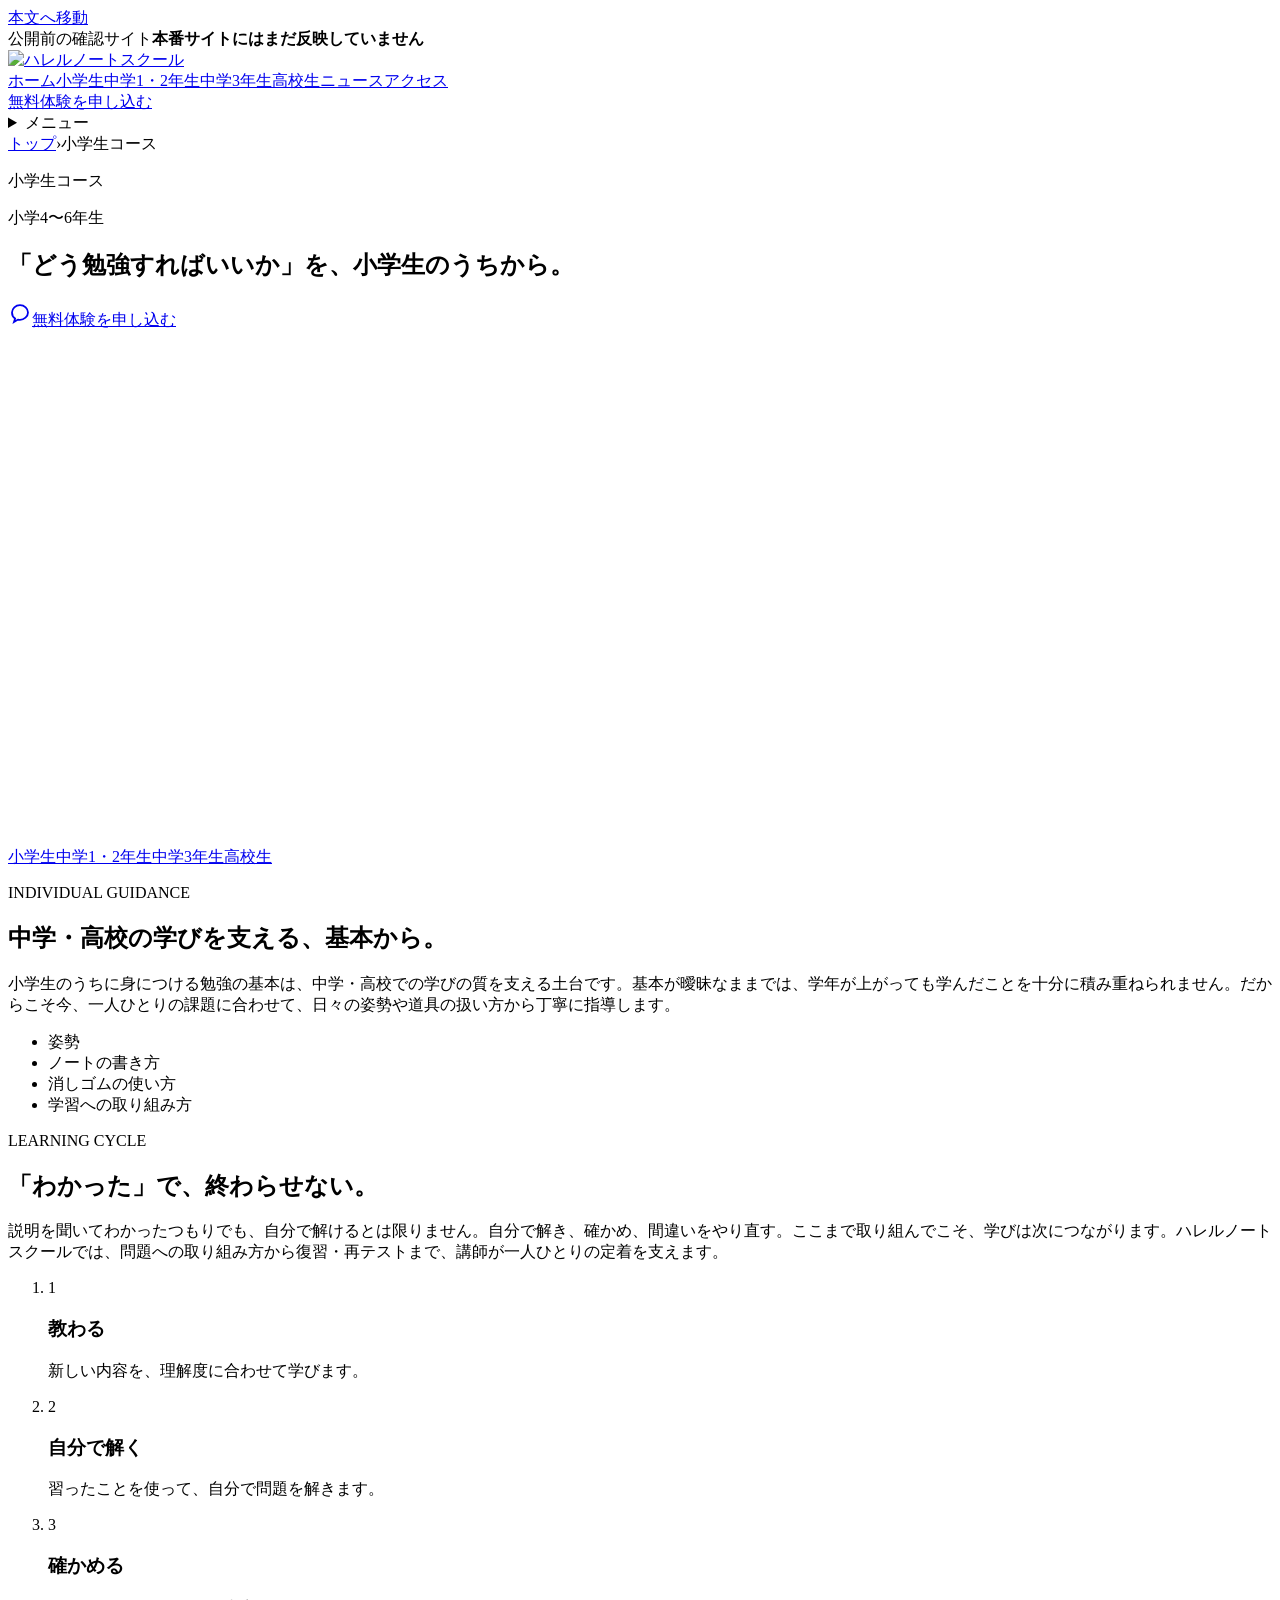
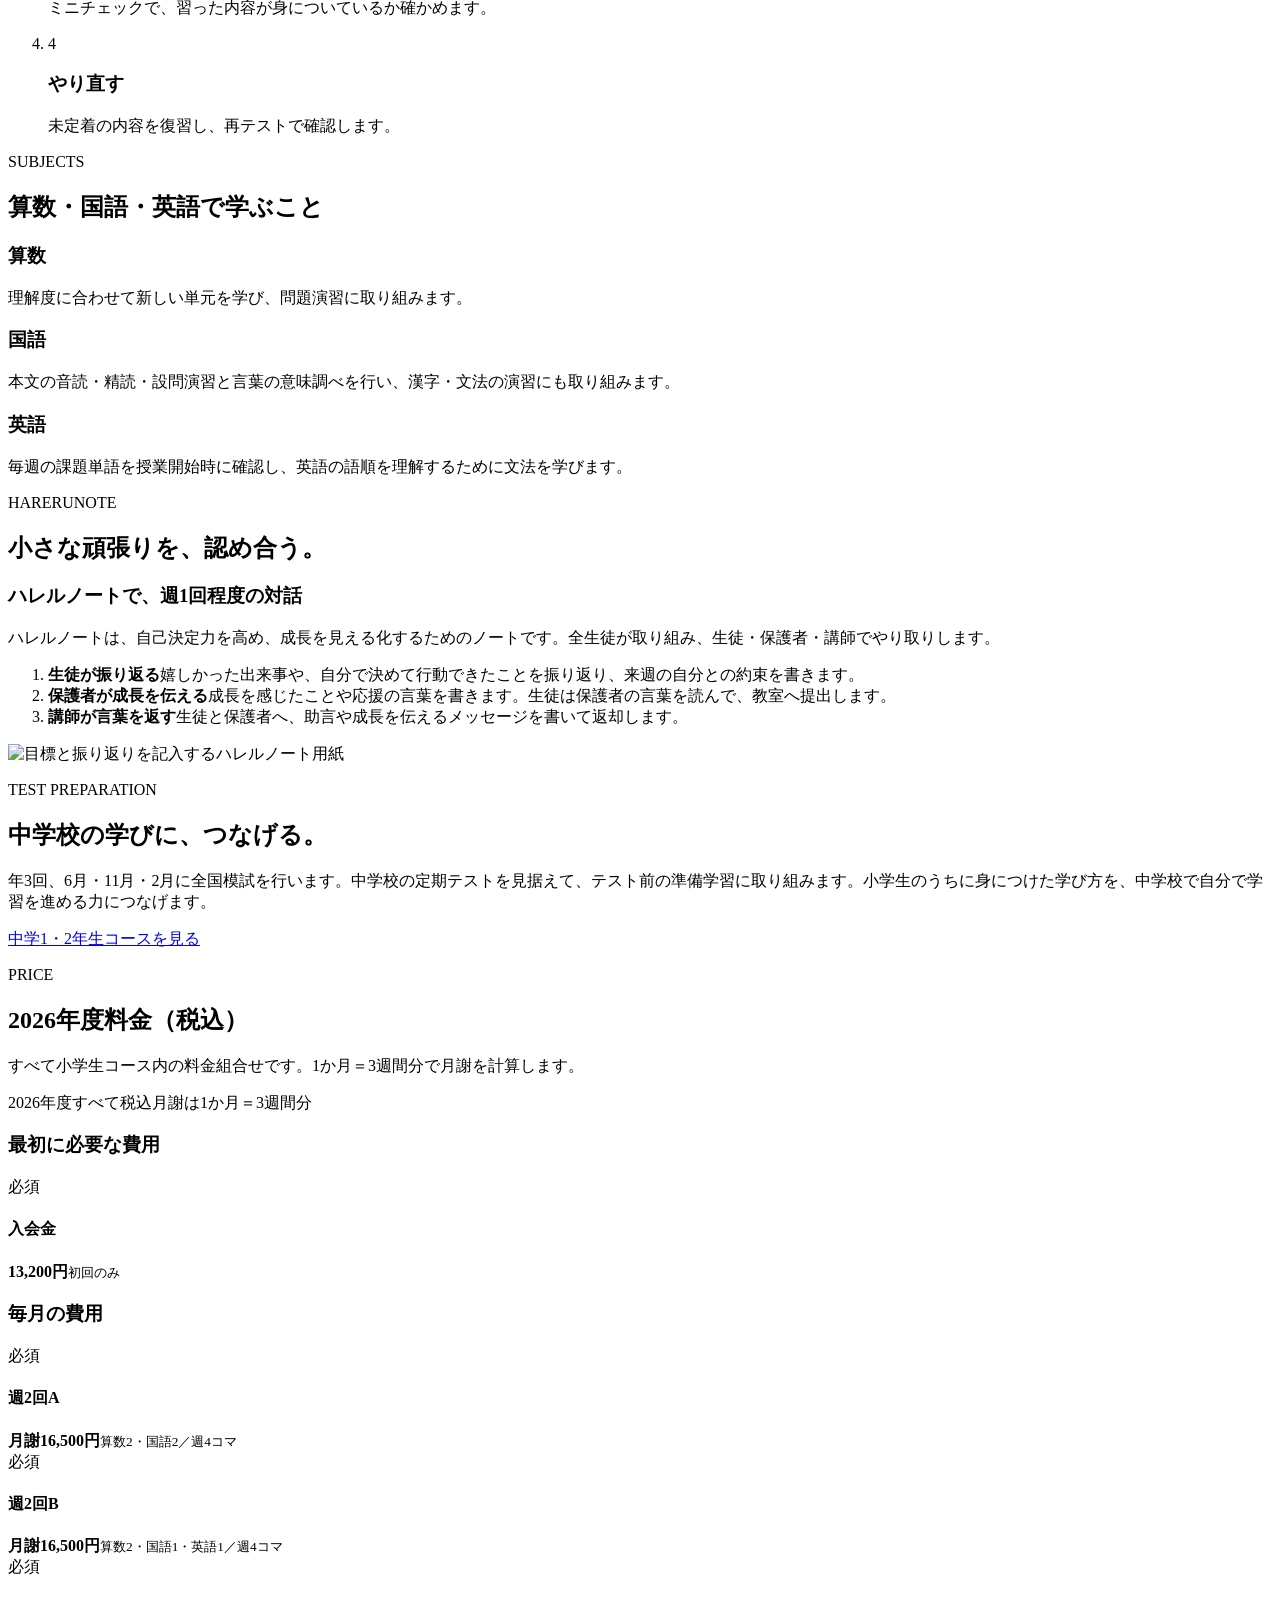
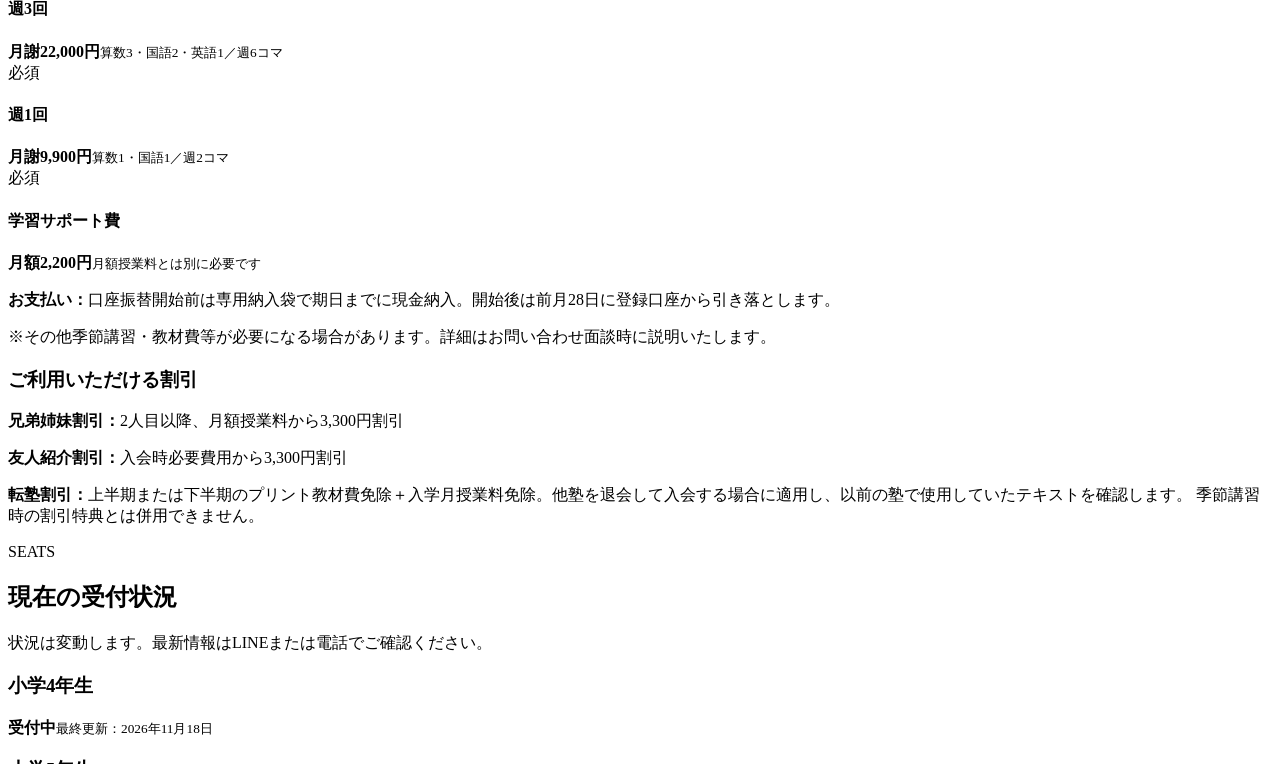
==== commit 1cbdeed7: "Prepare approved publication and update elementary enrollment only" ====
--- a/elementary/index.html
+++ b/elementary/index.html
@@ -1,2 +1,2 @@
-<!DOCTYPE html><html lang="ja"><head><meta charSet="utf-8"/><meta name="viewport" content="width=device-width, initial-scale=1"/><link rel="stylesheet" href="/hareru-no-oto-preview/_next/static/css/index.DnNsOWJ1.css"><title>小学生コース｜ハレルノートスクール 公開前確認サイト</title><meta name="description" content="小学4〜6年生対象。算数・国語・英語の個別学習授業で、勉強の進め方から復習まで指導。全国模試やハレルノートを通じて、中学校での学びにつながる土台を育てます。2026年度料金もご案内します。"/><meta name="robots" content="noindex, nofollow, nocache"/>
-</head><body><div class="course-page course-page--elementary course-page--hero-v2"><a class="skip-link" href="#main-content">本文へ移動</a><div class="preview-notice" role="status"><span>公開前の確認サイト</span><strong>本番サイトにはまだ反映していません</strong></div><header class="site-header"><div class="header-inner"><a class="brand" href="/hareru-no-oto-preview/" aria-label="ハレルノートスクール ホーム"><img src="/hareru-no-oto-preview/assets/harerunote-logo-360.webp" alt="ハレルノートスクール" width="360" height="70" loading="eager" fetchPriority="high" decoding="async" data-nimg="1"/></a><nav class="desktop-nav" aria-label="メインナビゲーション"><a href="/hareru-no-oto-preview/">ホーム</a><a href="/hareru-no-oto-preview/elementary/" aria-current="page">小学生</a><a href="/hareru-no-oto-preview/junior-high-1-2/">中学1・2年生</a><a href="/hareru-no-oto-preview/junior-high-3/">中学3年生</a><a href="/hareru-no-oto-preview/high-school/">高校生</a><a href="/hareru-no-oto-preview/news/">ニュース</a><a href="/hareru-no-oto-preview/#access">アクセス</a></nav><a class="button button-primary header-cta" href="https://lin.ee/PEZP5wl" target="_blank" rel="noreferrer">無料体験を申し込む</a><details class="header-menu"><summary>メニュー</summary><nav aria-label="メインナビゲーション"><a href="/hareru-no-oto-preview/">ホーム</a><a href="/hareru-no-oto-preview/elementary/" aria-current="page">小学生</a><a href="/hareru-no-oto-preview/junior-high-1-2/">中学1・2年生</a><a href="/hareru-no-oto-preview/junior-high-3/">中学3年生</a><a href="/hareru-no-oto-preview/high-school/">高校生</a><a href="/hareru-no-oto-preview/news/">ニュース</a><a href="/hareru-no-oto-preview/#access">アクセス</a></nav></details></div></header><main id="main-content" tabindex="-1"><div class="container breadcrumb" aria-label="パンくずリスト"><a href="/hareru-no-oto-preview/">トップ</a><span aria-hidden="true">›</span><span>小学生コース</span></div><section id="overview" class="course-page-hero" aria-labelledby="course-title"><div class="container course-page-hero-grid"><div class="course-page-hero-copy"><p class="eyebrow">小学生コース</p><p class="course-target">小学4〜6年生</p><h1 id="course-title"><span class="course-hero-heading-line">「どう勉強すればいいか」を、</span><span class="course-hero-heading-line"><span class="course-hero-emphasis">小学生のうちから。</span></span></h1><div class="course-hero-actions"><a class="button button-primary" href="https://lin.ee/PEZP5wl" target="_blank" rel="noreferrer"><svg aria-hidden="true" viewBox="0 0 24 24" width="24" height="24" fill="none" stroke="currentColor" stroke-width="1.8"><path d="M20 11.5c0 4-4 7.3-8 7.3-.7 0-1.4-.1-2-.2L6 21l1.1-3.4C5.2 16.3 4 14.1 4 11.5c0-4 3.6-7.3 8-7.3s8 3.3 8 7.3Z"></path></svg>無料体験を申し込む</a></div></div><figure class="course-page-hero-media"><img src="/hareru-no-oto-preview/assets/course-hero/elementary-study-640.webp" alt="ノートに鉛筆で書き込む小学生" srcSet="/hareru-no-oto-preview/assets/course-hero/elementary-study-320.webp 320w, /hareru-no-oto-preview/assets/course-hero/elementary-study-640.webp 640w, /hareru-no-oto-preview/assets/course-hero/elementary-study-960.webp 960w" sizes="100vw" width="640" height="480" loading="eager"/></figure></div></section><nav class="course-switcher" aria-label="ほかのコースを見る"><div class="container"><a href="/hareru-no-oto-preview/elementary/" aria-current="page">小学生</a><a href="/hareru-no-oto-preview/junior-high-1-2/">中学1・2年生</a><a href="/hareru-no-oto-preview/junior-high-3/">中学3年生</a><a href="/hareru-no-oto-preview/high-school/">高校生</a></div></nav><section class="section course-content-section section-tint" id="individual-guidance"><div class="container"><div class="section-heading"><p class="eyebrow">INDIVIDUAL GUIDANCE</p><h2>中学・高校の学びを支える、基本から。</h2><p>小学生のうちに身につける勉強の基本は、中学・高校での学びの質を支える土台です。基本が曖昧なままでは、学年が上がっても学んだことを十分に積み重ねられません。だからこそ今、一人ひとりの課題に合わせて、日々の姿勢や道具の扱い方から丁寧に指導します。</p></div><ul class="course-guidance-points"><li>姿勢</li><li>ノートの書き方</li><li>消しゴムの使い方</li><li>学習への取り組み方</li></ul></div></section><section class="section course-content-section " id="learning-cycle"><div class="container"><div class="section-heading"><p class="eyebrow">LEARNING CYCLE</p><h2>「わかった」で、終わらせない。</h2><p>説明を聞いてわかったつもりでも、自分で解けるとは限りません。自分で解き、確かめ、間違いをやり直す。ここまで取り組んでこそ、学びは次につながります。ハレルノートスクールでは、問題への取り組み方から復習・再テストまで、講師が一人ひとりの定着を支えます。</p></div><ol class="course-step-grid"><li><span>1</span><div><h3>教わる</h3><p>新しい内容を、理解度に合わせて学びます。</p></div></li><li><span>2</span><div><h3>自分で解く</h3><p>習ったことを使って、自分で問題を解きます。</p></div></li><li><span>3</span><div><h3>確かめる</h3><p>ミニチェックで、習った内容が身についているか確かめます。</p></div></li><li><span>4</span><div><h3>やり直す</h3><p>未定着の内容を復習し、再テストで確認します。</p></div></li></ol></div></section><section class="section course-content-section section-tint" id="subjects"><div class="container"><div class="section-heading"><p class="eyebrow">SUBJECTS</p><h2>算数・国語・英語で学ぶこと</h2></div><div class="course-info-grid columns-3"><article class="course-info-card"><h3>算数</h3><p>理解度に合わせて新しい単元を学び、問題演習に取り組みます。</p></article><article class="course-info-card"><h3>国語</h3><p>本文の音読・精読・設問演習と言葉の意味調べを行い、漢字・文法の演習にも取り組みます。</p></article><article class="course-info-card"><h3>英語</h3><p>毎週の課題単語を授業開始時に確認し、英語の語順を理解するために文法を学びます。</p></article></div></div></section><section class="section course-content-section " id="harerunote"><div class="container"><div class="section-heading"><p class="eyebrow">HARERUNOTE</p><h2>小さな頑張りを、認め合う。</h2></div><div class="course-feature"><div><h3>ハレルノートで、週1回程度の対話</h3><p>ハレルノートは、自己決定力を高め、成長を見える化するためのノートです。全生徒が取り組み、生徒・保護者・講師でやり取りします。</p><ol class="course-note-cycle"><li><strong>生徒が振り返る</strong><span>嬉しかった出来事や、自分で決めて行動できたことを振り返り、来週の自分との約束を書きます。</span></li><li><strong>保護者が成長を伝える</strong><span>成長を感じたことや応援の言葉を書きます。生徒は保護者の言葉を読んで、教室へ提出します。</span></li><li><strong>講師が言葉を返す</strong><span>生徒と保護者へ、助言や成長を伝えるメッセージを書いて返却します。</span></li></ol></div><img src="/hareru-no-oto-preview/assets/note/harerunote-sheet-613.webp" alt="目標と振り返りを記入するハレルノート用紙" width="613" height="857" loading="lazy" decoding="async" data-nimg="1"/></div></div></section><section class="section course-content-section section-tint" id="habit"><div class="container"><span id="growth-path"></span><div class="section-heading"><p class="eyebrow">TEST PREPARATION</p><h2>中学校の学びに、つなげる。</h2><p>年3回、6月・11月・2月に全国模試を行います。中学校の定期テストを見据えて、テスト前の準備学習に取り組みます。小学生のうちに身につけた学び方を、中学校で自分で学習を進める力につなげます。</p></div><p class="course-next-link"><a href="/hareru-no-oto-preview/junior-high-1-2/">中学1・2年生コースを見る</a></p></div></section><section class="section section-tint course-price-section" id="price"><div class="container"><div class="section-heading"><p class="eyebrow">PRICE</p><h2>2026年度料金（税込）</h2><p>すべて小学生コース内の料金組合せです。1か月＝3週間分で月謝を計算します。</p></div><p class="price-meta"><span>2026年度</span><span>すべて税込</span><span>月謝は1か月＝3週間分</span></p><div class="price-groups"><section class="price-group" aria-labelledby="elementary-price-0"><h3 id="elementary-price-0">最初に必要な費用</h3><div class="price-item-grid"><article class="price-item"><span class="price-status required">必須</span><h4>入会金</h4><strong>13,200円</strong><small>初回のみ</small></article></div></section><section class="price-group" aria-labelledby="elementary-price-1"><h3 id="elementary-price-1">毎月の費用</h3><div class="price-item-grid"><article class="price-item"><span class="price-status required">必須</span><h4>週2回A</h4><strong>月謝16,500円</strong><small>算数2・国語2／週4コマ</small></article><article class="price-item"><span class="price-status required">必須</span><h4>週2回B</h4><strong>月謝16,500円</strong><small>算数2・国語1・英語1／週4コマ</small></article><article class="price-item"><span class="price-status required">必須</span><h4>週3回</h4><strong>月謝22,000円</strong><small>算数3・国語2・英語1／週6コマ</small></article><article class="price-item"><span class="price-status required">必須</span><h4>週1回</h4><strong>月謝9,900円</strong><small>算数1・国語1／週2コマ</small></article><article class="price-item"><span class="price-status required">必須</span><h4>学習サポート費</h4><strong>月額2,200円</strong><small>月額授業料とは別に必要です</small></article></div></section></div><p class="course-additional-cost"><strong>お支払い：</strong>口座振替開始前は専用納入袋で期日までに現金納入。開始後は前月28日に登録口座から引き落とします。</p><p class="course-additional-cost">※その他季節講習・教材費等が必要になる場合があります。詳細はお問い合わせ面談時に説明いたします。</p><div class="discount-panel"><h3>ご利用いただける割引</h3><p><strong>兄弟姉妹割引：</strong>2人目以降、月額授業料から3,300円割引</p><p><strong>友人紹介割引：</strong>入会時必要費用から3,300円割引</p><p><strong>転塾割引：</strong>上半期または下半期のプリント教材費免除＋入学月授業料免除。他塾を退会して入会する場合に適用し、以前の塾で使用していたテキストを確認します。<!-- --> 季節講習時の割引特典とは併用できません。</p></div></div></section><section class="section course-seat-section" id="seat"><div class="container"><div class="section-heading"><p class="eyebrow">SEATS</p><h2>現在の受付状況</h2><p>状況は変動します。最新情報はLINEまたは電話でご確認ください。</p></div><div class="course-seat-grid"><article class="seat-card open"><h3>小学4年生</h3><strong>受付中</strong><small>最終更新：2026年9月4日</small></article><article class="seat-card few"><h3>小学5年生</h3><strong>残席わずか</strong><small>最終更新：2026年9月4日</small></article><article class="seat-card consult"><h3>小学6年生</h3><strong>要相談</strong><small>最終更新：2026年9月4日</small></article></div></div></section><section class="contact-band" aria-label="お問い合わせ"><div class="container"><div><h2>無料体験は最大3日。まずはLINEから</h2><p>受講する教科や回数が決まっていなくてもご相談いただけます。</p><small>月〜金 14:00〜22:00／土 13:00〜20:00</small></div><div class="contact-actions"><a class="button button-light" href="https://lin.ee/PEZP5wl" target="_blank" rel="noreferrer">無料体験を申し込む</a><a class="button button-outline-light" href="tel:0962832100">096-283-2100</a></div></div></section></main><footer><div class="container footer-grid"><a href="/hareru-no-oto-preview/"><img src="/hareru-no-oto-preview/assets/harerunote-logo-360.webp" alt="ハレルノートスクール" width="360" height="70" loading="lazy" decoding="async" data-nimg="1"/></a><p>熊本市中央区神水1丁目17-15 光永テナント2F</p><p><a href="https://www.instagram.com/hareru_no_oto.school/" target="_blank" rel="noreferrer">Instagram</a></p></div><p class="copyright">© 2026 Harerunote School</p></footer><aside class="mobile-cta"><a href="https://lin.ee/PEZP5wl" target="_blank" rel="noreferrer">無料体験を申し込む</a></aside></div><script src="/hareru-no-oto-preview/assets/header-menu.js" defer></script></body></html>+<!DOCTYPE html><html lang="ja"><head><meta charSet="utf-8"/><meta name="viewport" content="width=device-width, initial-scale=1"/><link rel="stylesheet" href="/hareru-no-oto-preview/_next/static/css/index.DuDUFl8B.css"><title>小学生コース｜ハレルノートスクール 公開前確認サイト</title><meta name="description" content="小学4〜6年生対象。算数・国語・英語の個別学習授業で、勉強の進め方から復習まで指導。全国模試やハレルノートを通じて、中学校での学びにつながる土台を育てます。2026年度料金もご案内します。"/><meta name="robots" content="noindex, nofollow, nocache"/>
+</head><body><div class="course-page course-page--elementary course-page--hero-v2"><a class="skip-link" href="#main-content">本文へ移動</a><div class="preview-notice" role="status"><span>公開前の確認サイト</span><strong>本番サイトにはまだ反映していません</strong></div><header class="site-header"><div class="header-inner"><a class="brand" href="/hareru-no-oto-preview/" aria-label="ハレルノートスクール ホーム"><img src="/hareru-no-oto-preview/assets/harerunote-logo-360.webp" alt="ハレルノートスクール" width="360" height="70" loading="eager" fetchPriority="high" decoding="async" data-nimg="1"/></a><nav class="desktop-nav" aria-label="メインナビゲーション"><a href="/hareru-no-oto-preview/">ホーム</a><a href="/hareru-no-oto-preview/elementary/" aria-current="page">小学生</a><a href="/hareru-no-oto-preview/junior-high-1-2/">中学1・2年生</a><a href="/hareru-no-oto-preview/junior-high-3/">中学3年生</a><a href="/hareru-no-oto-preview/high-school/">高校生</a><a href="/hareru-no-oto-preview/news/">ニュース</a><a href="/hareru-no-oto-preview/#access">アクセス</a></nav><a class="button button-primary header-cta" href="https://lin.ee/PEZP5wl" target="_blank" rel="noreferrer">無料体験を申し込む</a><details class="header-menu"><summary>メニュー</summary><nav aria-label="メインナビゲーション"><a href="/hareru-no-oto-preview/">ホーム</a><a href="/hareru-no-oto-preview/elementary/" aria-current="page">小学生</a><a href="/hareru-no-oto-preview/junior-high-1-2/">中学1・2年生</a><a href="/hareru-no-oto-preview/junior-high-3/">中学3年生</a><a href="/hareru-no-oto-preview/high-school/">高校生</a><a href="/hareru-no-oto-preview/news/">ニュース</a><a href="/hareru-no-oto-preview/#access">アクセス</a></nav></details></div></header><main id="main-content" tabindex="-1"><div class="container breadcrumb" aria-label="パンくずリスト"><a href="/hareru-no-oto-preview/">トップ</a><span aria-hidden="true">›</span><span>小学生コース</span></div><section id="overview" class="course-page-hero" aria-labelledby="course-title"><div class="container course-page-hero-grid"><div class="course-page-hero-copy"><p class="eyebrow">小学生コース</p><p class="course-target">小学4〜6年生</p><h1 id="course-title"><span class="course-hero-heading-line">「どう勉強すればいいか」を、</span><span class="course-hero-heading-line"><span class="course-hero-emphasis">小学生のうちから。</span></span></h1><div class="course-hero-actions"><a class="button button-primary" href="https://lin.ee/PEZP5wl" target="_blank" rel="noreferrer"><svg aria-hidden="true" viewBox="0 0 24 24" width="24" height="24" fill="none" stroke="currentColor" stroke-width="1.8"><path d="M20 11.5c0 4-4 7.3-8 7.3-.7 0-1.4-.1-2-.2L6 21l1.1-3.4C5.2 16.3 4 14.1 4 11.5c0-4 3.6-7.3 8-7.3s8 3.3 8 7.3Z"></path></svg>無料体験を申し込む</a></div></div><figure class="course-page-hero-media"><img src="/hareru-no-oto-preview/assets/course-hero/elementary-study-640.webp" alt="ノートに鉛筆で書き込む小学生" srcSet="/hareru-no-oto-preview/assets/course-hero/elementary-study-320.webp 320w, /hareru-no-oto-preview/assets/course-hero/elementary-study-640.webp 640w, /hareru-no-oto-preview/assets/course-hero/elementary-study-960.webp 960w" sizes="100vw" width="640" height="480" loading="eager"/></figure></div></section><nav class="course-switcher" aria-label="ほかのコースを見る"><div class="container"><a href="/hareru-no-oto-preview/elementary/" aria-current="page">小学生</a><a href="/hareru-no-oto-preview/junior-high-1-2/">中学1・2年生</a><a href="/hareru-no-oto-preview/junior-high-3/">中学3年生</a><a href="/hareru-no-oto-preview/high-school/">高校生</a></div></nav><section class="section course-content-section section-tint" id="individual-guidance"><div class="container"><div class="section-heading"><p class="eyebrow">INDIVIDUAL GUIDANCE</p><h2>中学・高校の学びを支える、基本から。</h2><p>小学生のうちに身につける勉強の基本は、中学・高校での学びの質を支える土台です。基本が曖昧なままでは、学年が上がっても学んだことを十分に積み重ねられません。だからこそ今、一人ひとりの課題に合わせて、日々の姿勢や道具の扱い方から丁寧に指導します。</p></div><ul class="course-guidance-points"><li>姿勢</li><li>ノートの書き方</li><li>消しゴムの使い方</li><li>学習への取り組み方</li></ul></div></section><section class="section course-content-section " id="learning-cycle"><div class="container"><div class="section-heading"><p class="eyebrow">LEARNING CYCLE</p><h2>「わかった」で、終わらせない。</h2><p>説明を聞いてわかったつもりでも、自分で解けるとは限りません。自分で解き、確かめ、間違いをやり直す。ここまで取り組んでこそ、学びは次につながります。ハレルノートスクールでは、問題への取り組み方から復習・再テストまで、講師が一人ひとりの定着を支えます。</p></div><ol class="course-step-grid"><li><span>1</span><div><h3>教わる</h3><p>新しい内容を、理解度に合わせて学びます。</p></div></li><li><span>2</span><div><h3>自分で解く</h3><p>習ったことを使って、自分で問題を解きます。</p></div></li><li><span>3</span><div><h3>確かめる</h3><p>ミニチェックで、習った内容が身についているか確かめます。</p></div></li><li><span>4</span><div><h3>やり直す</h3><p>未定着の内容を復習し、再テストで確認します。</p></div></li></ol></div></section><section class="section course-content-section section-tint" id="subjects"><div class="container"><div class="section-heading"><p class="eyebrow">SUBJECTS</p><h2>算数・国語・英語で学ぶこと</h2></div><div class="course-info-grid columns-3"><article class="course-info-card"><h3>算数</h3><p>理解度に合わせて新しい単元を学び、問題演習に取り組みます。</p></article><article class="course-info-card"><h3>国語</h3><p>本文の音読・精読・設問演習と言葉の意味調べを行い、漢字・文法の演習にも取り組みます。</p></article><article class="course-info-card"><h3>英語</h3><p>毎週の課題単語を授業開始時に確認し、英語の語順を理解するために文法を学びます。</p></article></div></div></section><section class="section course-content-section " id="harerunote"><div class="container"><div class="section-heading"><p class="eyebrow">HARERUNOTE</p><h2>小さな頑張りを、認め合う。</h2></div><div class="course-feature"><div><h3>ハレルノートで、週1回程度の対話</h3><p>ハレルノートは、自己決定力を高め、成長を見える化するためのノートです。全生徒が取り組み、生徒・保護者・講師でやり取りします。</p><ol class="course-note-cycle"><li><strong>生徒が振り返る</strong><span>嬉しかった出来事や、自分で決めて行動できたことを振り返り、来週の自分との約束を書きます。</span></li><li><strong>保護者が成長を伝える</strong><span>成長を感じたことや応援の言葉を書きます。生徒は保護者の言葉を読んで、教室へ提出します。</span></li><li><strong>講師が言葉を返す</strong><span>生徒と保護者へ、助言や成長を伝えるメッセージを書いて返却します。</span></li></ol></div><img src="/hareru-no-oto-preview/assets/note/harerunote-sheet-613.webp" alt="目標と振り返りを記入するハレルノート用紙" width="613" height="857" loading="lazy" decoding="async" data-nimg="1"/></div></div></section><section class="section course-content-section section-tint" id="habit"><div class="container"><span id="growth-path"></span><div class="section-heading"><p class="eyebrow">TEST PREPARATION</p><h2>中学校の学びに、つなげる。</h2><p>年3回、6月・11月・2月に全国模試を行います。中学校の定期テストを見据えて、テスト前の準備学習に取り組みます。小学生のうちに身につけた学び方を、中学校で自分で学習を進める力につなげます。</p></div><p class="course-next-link"><a href="/hareru-no-oto-preview/junior-high-1-2/">中学1・2年生コースを見る</a></p></div></section><section class="section section-tint course-price-section" id="price"><div class="container"><div class="section-heading"><p class="eyebrow">PRICE</p><h2>2026年度料金（税込）</h2><p>すべて小学生コース内の料金組合せです。1か月＝3週間分で月謝を計算します。</p></div><p class="price-meta"><span>2026年度</span><span>すべて税込</span><span>月謝は1か月＝3週間分</span></p><div class="price-groups"><section class="price-group" aria-labelledby="elementary-price-0"><h3 id="elementary-price-0">最初に必要な費用</h3><div class="price-item-grid"><article class="price-item"><span class="price-status required">必須</span><h4>入会金</h4><strong>13,200円</strong><small>初回のみ</small></article></div></section><section class="price-group" aria-labelledby="elementary-price-1"><h3 id="elementary-price-1">毎月の費用</h3><div class="price-item-grid"><article class="price-item"><span class="price-status required">必須</span><h4>週2回A</h4><strong>月謝16,500円</strong><small>算数2・国語2／週4コマ</small></article><article class="price-item"><span class="price-status required">必須</span><h4>週2回B</h4><strong>月謝16,500円</strong><small>算数2・国語1・英語1／週4コマ</small></article><article class="price-item"><span class="price-status required">必須</span><h4>週3回</h4><strong>月謝22,000円</strong><small>算数3・国語2・英語1／週6コマ</small></article><article class="price-item"><span class="price-status required">必須</span><h4>週1回</h4><strong>月謝9,900円</strong><small>算数1・国語1／週2コマ</small></article><article class="price-item"><span class="price-status required">必須</span><h4>学習サポート費</h4><strong>月額2,200円</strong><small>月額授業料とは別に必要です</small></article></div></section></div><p class="course-additional-cost"><strong>お支払い：</strong>口座振替開始前は専用納入袋で期日までに現金納入。開始後は前月28日に登録口座から引き落とします。</p><p class="course-additional-cost">※その他季節講習・教材費等が必要になる場合があります。詳細はお問い合わせ面談時に説明いたします。</p><div class="discount-panel"><h3>ご利用いただける割引</h3><p><strong>兄弟姉妹割引：</strong>2人目以降、月額授業料から3,300円割引</p><p><strong>友人紹介割引：</strong>入会時必要費用から3,300円割引</p><p><strong>転塾割引：</strong>上半期または下半期のプリント教材費免除＋入学月授業料免除。他塾を退会して入会する場合に適用し、以前の塾で使用していたテキストを確認します。<!-- --> 季節講習時の割引特典とは併用できません。</p></div></div></section><section class="section course-seat-section" id="seat"><div class="container"><div class="section-heading"><p class="eyebrow">SEATS</p><h2>現在の受付状況</h2><p>状況は変動します。最新情報はLINEまたは電話でご確認ください。</p></div><div class="course-seat-grid"><article class="seat-card open"><h3>小学4年生</h3><strong>受付中</strong><small>最終更新：<!-- -->2026年11月18日</small></article><article class="seat-card open"><h3>小学5年生</h3><strong>受付中</strong><small>最終更新：<!-- -->2026年11月18日</small></article><article class="seat-card open"><h3>小学6年生</h3><strong>受付中</strong><small>最終更新：<!-- -->2026年11月18日</small></article></div></div></section><section class="contact-band" aria-label="お問い合わせ"><div class="container"><div><h2>無料体験は最大3日。まずはLINEから</h2><p>受講する教科や回数が決まっていなくてもご相談いただけます。</p><small>月〜金 14:00〜22:00<!-- -->／<!-- -->土 13:00〜20:00</small></div><div class="contact-actions"><a class="button button-light" href="https://lin.ee/PEZP5wl" target="_blank" rel="noreferrer">無料体験を申し込む</a><a class="button button-outline-light" href="tel:0962832100">096-283-2100</a></div></div></section></main><footer><div class="container footer-grid"><a href="/hareru-no-oto-preview/"><img src="/hareru-no-oto-preview/assets/harerunote-logo-360.webp" alt="ハレルノートスクール" width="360" height="70" loading="lazy" decoding="async" data-nimg="1"/></a><p>熊本市中央区神水1丁目17-15<!-- --> <!-- -->光永テナント2F</p><p><a href="https://www.instagram.com/hareru_no_oto.school/" target="_blank" rel="noreferrer">Instagram</a></p></div><p class="copyright">© 2026 Harerunote School</p></footer><aside class="mobile-cta"><a href="https://lin.ee/PEZP5wl" target="_blank" rel="noreferrer">無料体験を申し込む</a></aside></div><script src="/hareru-no-oto-preview/assets/header-menu.js" defer></script></body></html>
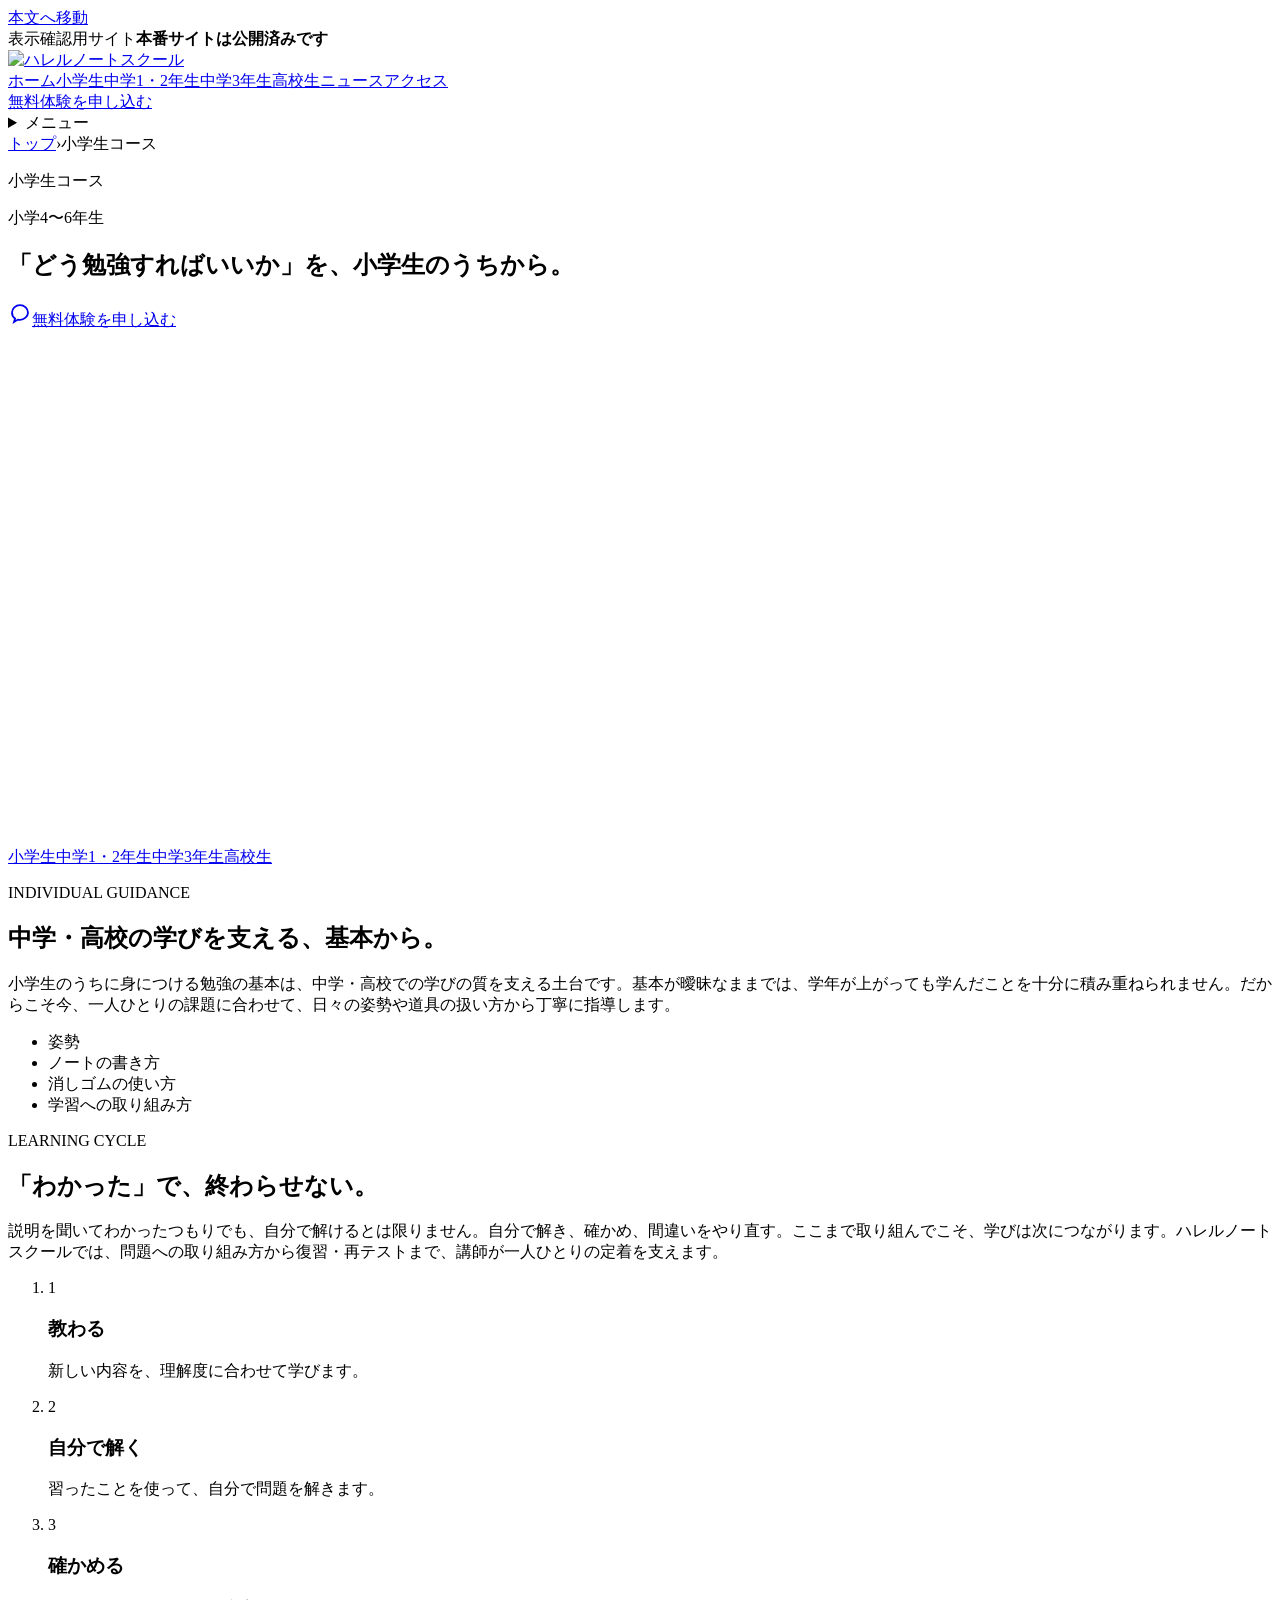
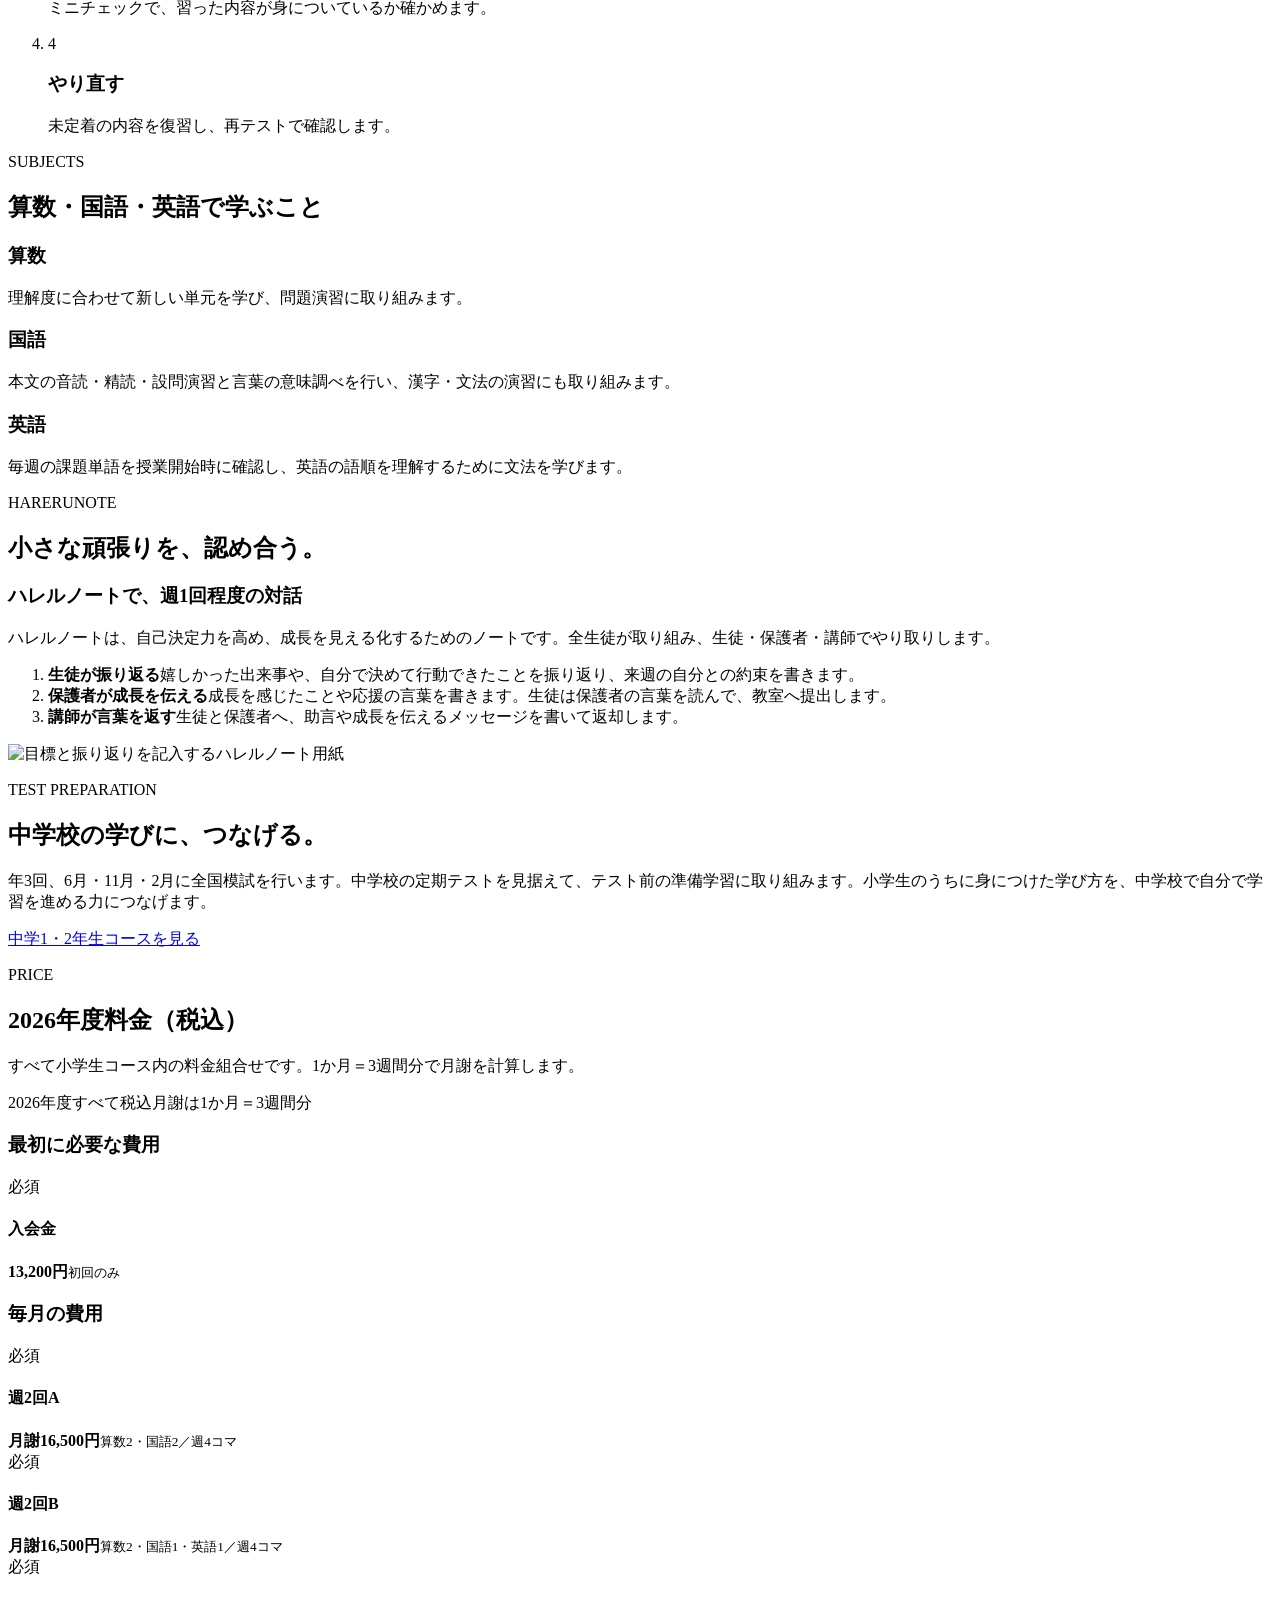
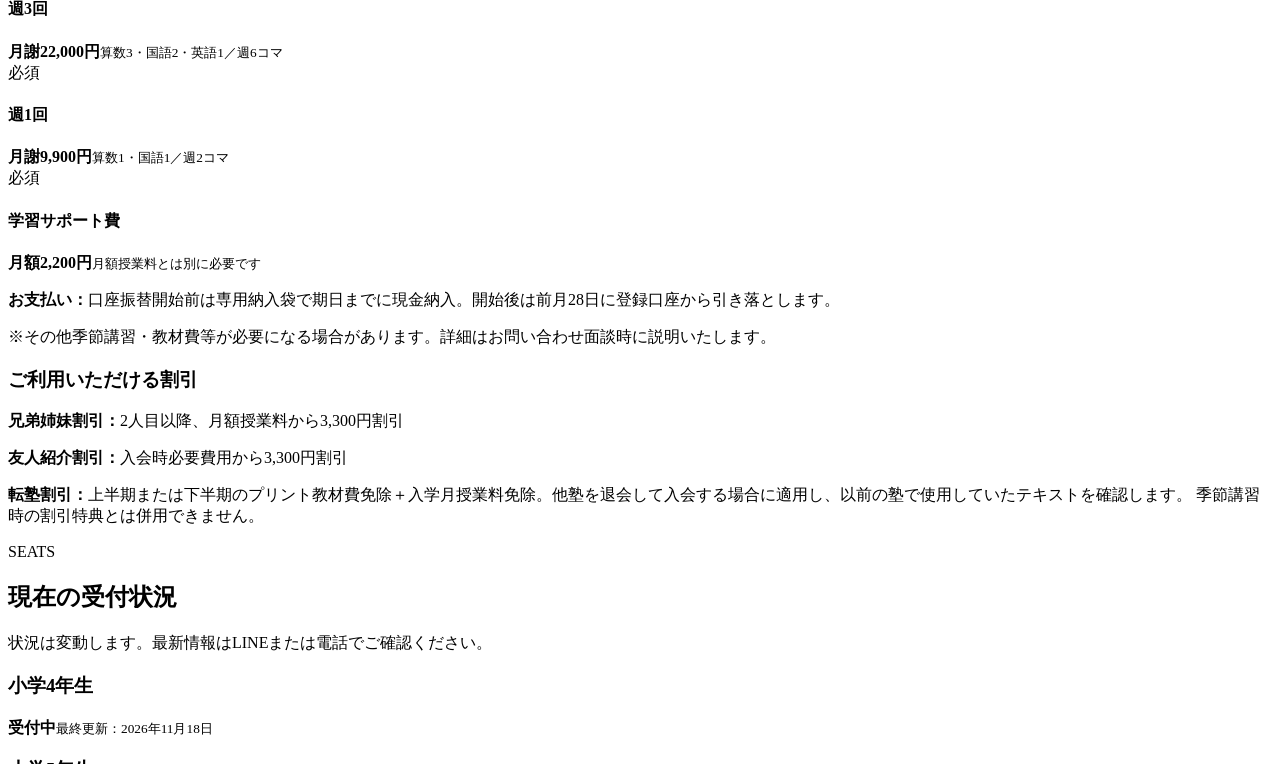
==== commit a7516f48: "fix: identify the preview correctly after production publication" ====
--- a/elementary/index.html
+++ b/elementary/index.html
@@ -1,2 +1,2 @@
-<!DOCTYPE html><html lang="ja"><head><meta charSet="utf-8"/><meta name="viewport" content="width=device-width, initial-scale=1"/><link rel="stylesheet" href="/hareru-no-oto-preview/_next/static/css/index.DuDUFl8B.css"><title>小学生コース｜ハレルノートスクール 公開前確認サイト</title><meta name="description" content="小学4〜6年生対象。算数・国語・英語の個別学習授業で、勉強の進め方から復習まで指導。全国模試やハレルノートを通じて、中学校での学びにつながる土台を育てます。2026年度料金もご案内します。"/><meta name="robots" content="noindex, nofollow, nocache"/>
-</head><body><div class="course-page course-page--elementary course-page--hero-v2"><a class="skip-link" href="#main-content">本文へ移動</a><div class="preview-notice" role="status"><span>公開前の確認サイト</span><strong>本番サイトにはまだ反映していません</strong></div><header class="site-header"><div class="header-inner"><a class="brand" href="/hareru-no-oto-preview/" aria-label="ハレルノートスクール ホーム"><img src="/hareru-no-oto-preview/assets/harerunote-logo-360.webp" alt="ハレルノートスクール" width="360" height="70" loading="eager" fetchPriority="high" decoding="async" data-nimg="1"/></a><nav class="desktop-nav" aria-label="メインナビゲーション"><a href="/hareru-no-oto-preview/">ホーム</a><a href="/hareru-no-oto-preview/elementary/" aria-current="page">小学生</a><a href="/hareru-no-oto-preview/junior-high-1-2/">中学1・2年生</a><a href="/hareru-no-oto-preview/junior-high-3/">中学3年生</a><a href="/hareru-no-oto-preview/high-school/">高校生</a><a href="/hareru-no-oto-preview/news/">ニュース</a><a href="/hareru-no-oto-preview/#access">アクセス</a></nav><a class="button button-primary header-cta" href="https://lin.ee/PEZP5wl" target="_blank" rel="noreferrer">無料体験を申し込む</a><details class="header-menu"><summary>メニュー</summary><nav aria-label="メインナビゲーション"><a href="/hareru-no-oto-preview/">ホーム</a><a href="/hareru-no-oto-preview/elementary/" aria-current="page">小学生</a><a href="/hareru-no-oto-preview/junior-high-1-2/">中学1・2年生</a><a href="/hareru-no-oto-preview/junior-high-3/">中学3年生</a><a href="/hareru-no-oto-preview/high-school/">高校生</a><a href="/hareru-no-oto-preview/news/">ニュース</a><a href="/hareru-no-oto-preview/#access">アクセス</a></nav></details></div></header><main id="main-content" tabindex="-1"><div class="container breadcrumb" aria-label="パンくずリスト"><a href="/hareru-no-oto-preview/">トップ</a><span aria-hidden="true">›</span><span>小学生コース</span></div><section id="overview" class="course-page-hero" aria-labelledby="course-title"><div class="container course-page-hero-grid"><div class="course-page-hero-copy"><p class="eyebrow">小学生コース</p><p class="course-target">小学4〜6年生</p><h1 id="course-title"><span class="course-hero-heading-line">「どう勉強すればいいか」を、</span><span class="course-hero-heading-line"><span class="course-hero-emphasis">小学生のうちから。</span></span></h1><div class="course-hero-actions"><a class="button button-primary" href="https://lin.ee/PEZP5wl" target="_blank" rel="noreferrer"><svg aria-hidden="true" viewBox="0 0 24 24" width="24" height="24" fill="none" stroke="currentColor" stroke-width="1.8"><path d="M20 11.5c0 4-4 7.3-8 7.3-.7 0-1.4-.1-2-.2L6 21l1.1-3.4C5.2 16.3 4 14.1 4 11.5c0-4 3.6-7.3 8-7.3s8 3.3 8 7.3Z"></path></svg>無料体験を申し込む</a></div></div><figure class="course-page-hero-media"><img src="/hareru-no-oto-preview/assets/course-hero/elementary-study-640.webp" alt="ノートに鉛筆で書き込む小学生" srcSet="/hareru-no-oto-preview/assets/course-hero/elementary-study-320.webp 320w, /hareru-no-oto-preview/assets/course-hero/elementary-study-640.webp 640w, /hareru-no-oto-preview/assets/course-hero/elementary-study-960.webp 960w" sizes="100vw" width="640" height="480" loading="eager"/></figure></div></section><nav class="course-switcher" aria-label="ほかのコースを見る"><div class="container"><a href="/hareru-no-oto-preview/elementary/" aria-current="page">小学生</a><a href="/hareru-no-oto-preview/junior-high-1-2/">中学1・2年生</a><a href="/hareru-no-oto-preview/junior-high-3/">中学3年生</a><a href="/hareru-no-oto-preview/high-school/">高校生</a></div></nav><section class="section course-content-section section-tint" id="individual-guidance"><div class="container"><div class="section-heading"><p class="eyebrow">INDIVIDUAL GUIDANCE</p><h2>中学・高校の学びを支える、基本から。</h2><p>小学生のうちに身につける勉強の基本は、中学・高校での学びの質を支える土台です。基本が曖昧なままでは、学年が上がっても学んだことを十分に積み重ねられません。だからこそ今、一人ひとりの課題に合わせて、日々の姿勢や道具の扱い方から丁寧に指導します。</p></div><ul class="course-guidance-points"><li>姿勢</li><li>ノートの書き方</li><li>消しゴムの使い方</li><li>学習への取り組み方</li></ul></div></section><section class="section course-content-section " id="learning-cycle"><div class="container"><div class="section-heading"><p class="eyebrow">LEARNING CYCLE</p><h2>「わかった」で、終わらせない。</h2><p>説明を聞いてわかったつもりでも、自分で解けるとは限りません。自分で解き、確かめ、間違いをやり直す。ここまで取り組んでこそ、学びは次につながります。ハレルノートスクールでは、問題への取り組み方から復習・再テストまで、講師が一人ひとりの定着を支えます。</p></div><ol class="course-step-grid"><li><span>1</span><div><h3>教わる</h3><p>新しい内容を、理解度に合わせて学びます。</p></div></li><li><span>2</span><div><h3>自分で解く</h3><p>習ったことを使って、自分で問題を解きます。</p></div></li><li><span>3</span><div><h3>確かめる</h3><p>ミニチェックで、習った内容が身についているか確かめます。</p></div></li><li><span>4</span><div><h3>やり直す</h3><p>未定着の内容を復習し、再テストで確認します。</p></div></li></ol></div></section><section class="section course-content-section section-tint" id="subjects"><div class="container"><div class="section-heading"><p class="eyebrow">SUBJECTS</p><h2>算数・国語・英語で学ぶこと</h2></div><div class="course-info-grid columns-3"><article class="course-info-card"><h3>算数</h3><p>理解度に合わせて新しい単元を学び、問題演習に取り組みます。</p></article><article class="course-info-card"><h3>国語</h3><p>本文の音読・精読・設問演習と言葉の意味調べを行い、漢字・文法の演習にも取り組みます。</p></article><article class="course-info-card"><h3>英語</h3><p>毎週の課題単語を授業開始時に確認し、英語の語順を理解するために文法を学びます。</p></article></div></div></section><section class="section course-content-section " id="harerunote"><div class="container"><div class="section-heading"><p class="eyebrow">HARERUNOTE</p><h2>小さな頑張りを、認め合う。</h2></div><div class="course-feature"><div><h3>ハレルノートで、週1回程度の対話</h3><p>ハレルノートは、自己決定力を高め、成長を見える化するためのノートです。全生徒が取り組み、生徒・保護者・講師でやり取りします。</p><ol class="course-note-cycle"><li><strong>生徒が振り返る</strong><span>嬉しかった出来事や、自分で決めて行動できたことを振り返り、来週の自分との約束を書きます。</span></li><li><strong>保護者が成長を伝える</strong><span>成長を感じたことや応援の言葉を書きます。生徒は保護者の言葉を読んで、教室へ提出します。</span></li><li><strong>講師が言葉を返す</strong><span>生徒と保護者へ、助言や成長を伝えるメッセージを書いて返却します。</span></li></ol></div><img src="/hareru-no-oto-preview/assets/note/harerunote-sheet-613.webp" alt="目標と振り返りを記入するハレルノート用紙" width="613" height="857" loading="lazy" decoding="async" data-nimg="1"/></div></div></section><section class="section course-content-section section-tint" id="habit"><div class="container"><span id="growth-path"></span><div class="section-heading"><p class="eyebrow">TEST PREPARATION</p><h2>中学校の学びに、つなげる。</h2><p>年3回、6月・11月・2月に全国模試を行います。中学校の定期テストを見据えて、テスト前の準備学習に取り組みます。小学生のうちに身につけた学び方を、中学校で自分で学習を進める力につなげます。</p></div><p class="course-next-link"><a href="/hareru-no-oto-preview/junior-high-1-2/">中学1・2年生コースを見る</a></p></div></section><section class="section section-tint course-price-section" id="price"><div class="container"><div class="section-heading"><p class="eyebrow">PRICE</p><h2>2026年度料金（税込）</h2><p>すべて小学生コース内の料金組合せです。1か月＝3週間分で月謝を計算します。</p></div><p class="price-meta"><span>2026年度</span><span>すべて税込</span><span>月謝は1か月＝3週間分</span></p><div class="price-groups"><section class="price-group" aria-labelledby="elementary-price-0"><h3 id="elementary-price-0">最初に必要な費用</h3><div class="price-item-grid"><article class="price-item"><span class="price-status required">必須</span><h4>入会金</h4><strong>13,200円</strong><small>初回のみ</small></article></div></section><section class="price-group" aria-labelledby="elementary-price-1"><h3 id="elementary-price-1">毎月の費用</h3><div class="price-item-grid"><article class="price-item"><span class="price-status required">必須</span><h4>週2回A</h4><strong>月謝16,500円</strong><small>算数2・国語2／週4コマ</small></article><article class="price-item"><span class="price-status required">必須</span><h4>週2回B</h4><strong>月謝16,500円</strong><small>算数2・国語1・英語1／週4コマ</small></article><article class="price-item"><span class="price-status required">必須</span><h4>週3回</h4><strong>月謝22,000円</strong><small>算数3・国語2・英語1／週6コマ</small></article><article class="price-item"><span class="price-status required">必須</span><h4>週1回</h4><strong>月謝9,900円</strong><small>算数1・国語1／週2コマ</small></article><article class="price-item"><span class="price-status required">必須</span><h4>学習サポート費</h4><strong>月額2,200円</strong><small>月額授業料とは別に必要です</small></article></div></section></div><p class="course-additional-cost"><strong>お支払い：</strong>口座振替開始前は専用納入袋で期日までに現金納入。開始後は前月28日に登録口座から引き落とします。</p><p class="course-additional-cost">※その他季節講習・教材費等が必要になる場合があります。詳細はお問い合わせ面談時に説明いたします。</p><div class="discount-panel"><h3>ご利用いただける割引</h3><p><strong>兄弟姉妹割引：</strong>2人目以降、月額授業料から3,300円割引</p><p><strong>友人紹介割引：</strong>入会時必要費用から3,300円割引</p><p><strong>転塾割引：</strong>上半期または下半期のプリント教材費免除＋入学月授業料免除。他塾を退会して入会する場合に適用し、以前の塾で使用していたテキストを確認します。<!-- --> 季節講習時の割引特典とは併用できません。</p></div></div></section><section class="section course-seat-section" id="seat"><div class="container"><div class="section-heading"><p class="eyebrow">SEATS</p><h2>現在の受付状況</h2><p>状況は変動します。最新情報はLINEまたは電話でご確認ください。</p></div><div class="course-seat-grid"><article class="seat-card open"><h3>小学4年生</h3><strong>受付中</strong><small>最終更新：<!-- -->2026年11月18日</small></article><article class="seat-card open"><h3>小学5年生</h3><strong>受付中</strong><small>最終更新：<!-- -->2026年11月18日</small></article><article class="seat-card open"><h3>小学6年生</h3><strong>受付中</strong><small>最終更新：<!-- -->2026年11月18日</small></article></div></div></section><section class="contact-band" aria-label="お問い合わせ"><div class="container"><div><h2>無料体験は最大3日。まずはLINEから</h2><p>受講する教科や回数が決まっていなくてもご相談いただけます。</p><small>月〜金 14:00〜22:00<!-- -->／<!-- -->土 13:00〜20:00</small></div><div class="contact-actions"><a class="button button-light" href="https://lin.ee/PEZP5wl" target="_blank" rel="noreferrer">無料体験を申し込む</a><a class="button button-outline-light" href="tel:0962832100">096-283-2100</a></div></div></section></main><footer><div class="container footer-grid"><a href="/hareru-no-oto-preview/"><img src="/hareru-no-oto-preview/assets/harerunote-logo-360.webp" alt="ハレルノートスクール" width="360" height="70" loading="lazy" decoding="async" data-nimg="1"/></a><p>熊本市中央区神水1丁目17-15<!-- --> <!-- -->光永テナント2F</p><p><a href="https://www.instagram.com/hareru_no_oto.school/" target="_blank" rel="noreferrer">Instagram</a></p></div><p class="copyright">© 2026 Harerunote School</p></footer><aside class="mobile-cta"><a href="https://lin.ee/PEZP5wl" target="_blank" rel="noreferrer">無料体験を申し込む</a></aside></div><script src="/hareru-no-oto-preview/assets/header-menu.js" defer></script></body></html>+<!DOCTYPE html><html lang="ja"><head><meta charSet="utf-8"/><meta name="viewport" content="width=device-width, initial-scale=1"/><link rel="stylesheet" href="/hareru-no-oto-preview/_next/static/css/index.BLR6hxhm.css"><title>小学生コース｜ハレルノートスクール 表示確認サイト</title><meta name="description" content="小学4〜6年生対象。算数・国語・英語の個別学習授業で、勉強の進め方から復習まで指導。全国模試やハレルノートを通じて、中学校での学びにつながる土台を育てます。2026年度料金もご案内します。"/><meta name="robots" content="noindex, nofollow, nocache"/>
+</head><body><div class="course-page course-page--elementary course-page--hero-v2"><a class="skip-link" href="#main-content">本文へ移動</a><div class="preview-notice" role="status"><span>表示確認用サイト</span><strong>本番サイトは公開済みです</strong></div><header class="site-header"><div class="header-inner"><a class="brand" href="/hareru-no-oto-preview/" aria-label="ハレルノートスクール ホーム"><img src="/hareru-no-oto-preview/assets/harerunote-logo-360.webp" alt="ハレルノートスクール" width="360" height="70" loading="eager" fetchPriority="high" decoding="async" data-nimg="1"/></a><nav class="desktop-nav" aria-label="メインナビゲーション"><a href="/hareru-no-oto-preview/">ホーム</a><a href="/hareru-no-oto-preview/elementary/" aria-current="page">小学生</a><a href="/hareru-no-oto-preview/junior-high-1-2/">中学1・2年生</a><a href="/hareru-no-oto-preview/junior-high-3/">中学3年生</a><a href="/hareru-no-oto-preview/high-school/">高校生</a><a href="/hareru-no-oto-preview/news/">ニュース</a><a href="/hareru-no-oto-preview/#access">アクセス</a></nav><a class="button button-primary header-cta" href="https://lin.ee/PEZP5wl" target="_blank" rel="noreferrer">無料体験を申し込む</a><details class="header-menu"><summary>メニュー</summary><nav aria-label="メインナビゲーション"><a href="/hareru-no-oto-preview/">ホーム</a><a href="/hareru-no-oto-preview/elementary/" aria-current="page">小学生</a><a href="/hareru-no-oto-preview/junior-high-1-2/">中学1・2年生</a><a href="/hareru-no-oto-preview/junior-high-3/">中学3年生</a><a href="/hareru-no-oto-preview/high-school/">高校生</a><a href="/hareru-no-oto-preview/news/">ニュース</a><a href="/hareru-no-oto-preview/#access">アクセス</a></nav></details></div></header><main id="main-content" tabindex="-1"><div class="container breadcrumb" aria-label="パンくずリスト"><a href="/hareru-no-oto-preview/">トップ</a><span aria-hidden="true">›</span><span>小学生コース</span></div><section id="overview" class="course-page-hero" aria-labelledby="course-title"><div class="container course-page-hero-grid"><div class="course-page-hero-copy"><p class="eyebrow">小学生コース</p><p class="course-target">小学4〜6年生</p><h1 id="course-title"><span class="course-hero-heading-line">「どう勉強すればいいか」を、</span><span class="course-hero-heading-line"><span class="course-hero-emphasis">小学生のうちから。</span></span></h1><div class="course-hero-actions"><a class="button button-primary" href="https://lin.ee/PEZP5wl" target="_blank" rel="noreferrer"><svg aria-hidden="true" viewBox="0 0 24 24" width="24" height="24" fill="none" stroke="currentColor" stroke-width="1.8"><path d="M20 11.5c0 4-4 7.3-8 7.3-.7 0-1.4-.1-2-.2L6 21l1.1-3.4C5.2 16.3 4 14.1 4 11.5c0-4 3.6-7.3 8-7.3s8 3.3 8 7.3Z"></path></svg>無料体験を申し込む</a></div></div><figure class="course-page-hero-media"><img src="/hareru-no-oto-preview/assets/course-hero/elementary-study-640.webp" alt="ノートに鉛筆で書き込む小学生" srcSet="/hareru-no-oto-preview/assets/course-hero/elementary-study-320.webp 320w, /hareru-no-oto-preview/assets/course-hero/elementary-study-640.webp 640w, /hareru-no-oto-preview/assets/course-hero/elementary-study-960.webp 960w" sizes="100vw" width="640" height="480" loading="eager"/></figure></div></section><nav class="course-switcher" aria-label="ほかのコースを見る"><div class="container"><a href="/hareru-no-oto-preview/elementary/" aria-current="page">小学生</a><a href="/hareru-no-oto-preview/junior-high-1-2/">中学1・2年生</a><a href="/hareru-no-oto-preview/junior-high-3/">中学3年生</a><a href="/hareru-no-oto-preview/high-school/">高校生</a></div></nav><section class="section course-content-section section-tint" id="individual-guidance"><div class="container"><div class="section-heading"><p class="eyebrow">INDIVIDUAL GUIDANCE</p><h2>中学・高校の学びを支える、基本から。</h2><p>小学生のうちに身につける勉強の基本は、中学・高校での学びの質を支える土台です。基本が曖昧なままでは、学年が上がっても学んだことを十分に積み重ねられません。だからこそ今、一人ひとりの課題に合わせて、日々の姿勢や道具の扱い方から丁寧に指導します。</p></div><ul class="course-guidance-points"><li>姿勢</li><li>ノートの書き方</li><li>消しゴムの使い方</li><li>学習への取り組み方</li></ul></div></section><section class="section course-content-section " id="learning-cycle"><div class="container"><div class="section-heading"><p class="eyebrow">LEARNING CYCLE</p><h2>「わかった」で、終わらせない。</h2><p>説明を聞いてわかったつもりでも、自分で解けるとは限りません。自分で解き、確かめ、間違いをやり直す。ここまで取り組んでこそ、学びは次につながります。ハレルノートスクールでは、問題への取り組み方から復習・再テストまで、講師が一人ひとりの定着を支えます。</p></div><ol class="course-step-grid"><li><span>1</span><div><h3>教わる</h3><p>新しい内容を、理解度に合わせて学びます。</p></div></li><li><span>2</span><div><h3>自分で解く</h3><p>習ったことを使って、自分で問題を解きます。</p></div></li><li><span>3</span><div><h3>確かめる</h3><p>ミニチェックで、習った内容が身についているか確かめます。</p></div></li><li><span>4</span><div><h3>やり直す</h3><p>未定着の内容を復習し、再テストで確認します。</p></div></li></ol></div></section><section class="section course-content-section section-tint" id="subjects"><div class="container"><div class="section-heading"><p class="eyebrow">SUBJECTS</p><h2>算数・国語・英語で学ぶこと</h2></div><div class="course-info-grid columns-3"><article class="course-info-card"><h3>算数</h3><p>理解度に合わせて新しい単元を学び、問題演習に取り組みます。</p></article><article class="course-info-card"><h3>国語</h3><p>本文の音読・精読・設問演習と言葉の意味調べを行い、漢字・文法の演習にも取り組みます。</p></article><article class="course-info-card"><h3>英語</h3><p>毎週の課題単語を授業開始時に確認し、英語の語順を理解するために文法を学びます。</p></article></div></div></section><section class="section course-content-section " id="harerunote"><div class="container"><div class="section-heading"><p class="eyebrow">HARERUNOTE</p><h2>小さな頑張りを、認め合う。</h2></div><div class="course-feature"><div><h3>ハレルノートで、週1回程度の対話</h3><p>ハレルノートは、自己決定力を高め、成長を見える化するためのノートです。全生徒が取り組み、生徒・保護者・講師でやり取りします。</p><ol class="course-note-cycle"><li><strong>生徒が振り返る</strong><span>嬉しかった出来事や、自分で決めて行動できたことを振り返り、来週の自分との約束を書きます。</span></li><li><strong>保護者が成長を伝える</strong><span>成長を感じたことや応援の言葉を書きます。生徒は保護者の言葉を読んで、教室へ提出します。</span></li><li><strong>講師が言葉を返す</strong><span>生徒と保護者へ、助言や成長を伝えるメッセージを書いて返却します。</span></li></ol></div><img src="/hareru-no-oto-preview/assets/note/harerunote-sheet-613.webp" alt="目標と振り返りを記入するハレルノート用紙" width="613" height="857" loading="lazy" decoding="async" data-nimg="1"/></div></div></section><section class="section course-content-section section-tint" id="habit"><div class="container"><span id="growth-path"></span><div class="section-heading"><p class="eyebrow">TEST PREPARATION</p><h2>中学校の学びに、つなげる。</h2><p>年3回、6月・11月・2月に全国模試を行います。中学校の定期テストを見据えて、テスト前の準備学習に取り組みます。小学生のうちに身につけた学び方を、中学校で自分で学習を進める力につなげます。</p></div><p class="course-next-link"><a href="/hareru-no-oto-preview/junior-high-1-2/">中学1・2年生コースを見る</a></p></div></section><section class="section section-tint course-price-section" id="price"><div class="container"><div class="section-heading"><p class="eyebrow">PRICE</p><h2>2026年度料金（税込）</h2><p>すべて小学生コース内の料金組合せです。1か月＝3週間分で月謝を計算します。</p></div><p class="price-meta"><span>2026年度</span><span>すべて税込</span><span>月謝は1か月＝3週間分</span></p><div class="price-groups"><section class="price-group" aria-labelledby="elementary-price-0"><h3 id="elementary-price-0">最初に必要な費用</h3><div class="price-item-grid"><article class="price-item"><span class="price-status required">必須</span><h4>入会金</h4><strong>13,200円</strong><small>初回のみ</small></article></div></section><section class="price-group" aria-labelledby="elementary-price-1"><h3 id="elementary-price-1">毎月の費用</h3><div class="price-item-grid"><article class="price-item"><span class="price-status required">必須</span><h4>週2回A</h4><strong>月謝16,500円</strong><small>算数2・国語2／週4コマ</small></article><article class="price-item"><span class="price-status required">必須</span><h4>週2回B</h4><strong>月謝16,500円</strong><small>算数2・国語1・英語1／週4コマ</small></article><article class="price-item"><span class="price-status required">必須</span><h4>週3回</h4><strong>月謝22,000円</strong><small>算数3・国語2・英語1／週6コマ</small></article><article class="price-item"><span class="price-status required">必須</span><h4>週1回</h4><strong>月謝9,900円</strong><small>算数1・国語1／週2コマ</small></article><article class="price-item"><span class="price-status required">必須</span><h4>学習サポート費</h4><strong>月額2,200円</strong><small>月額授業料とは別に必要です</small></article></div></section></div><p class="course-additional-cost"><strong>お支払い：</strong>口座振替開始前は専用納入袋で期日までに現金納入。開始後は前月28日に登録口座から引き落とします。</p><p class="course-additional-cost">※その他季節講習・教材費等が必要になる場合があります。詳細はお問い合わせ面談時に説明いたします。</p><div class="discount-panel"><h3>ご利用いただける割引</h3><p><strong>兄弟姉妹割引：</strong>2人目以降、月額授業料から3,300円割引</p><p><strong>友人紹介割引：</strong>入会時必要費用から3,300円割引</p><p><strong>転塾割引：</strong>上半期または下半期のプリント教材費免除＋入学月授業料免除。他塾を退会して入会する場合に適用し、以前の塾で使用していたテキストを確認します。<!-- --> 季節講習時の割引特典とは併用できません。</p></div></div></section><section class="section course-seat-section" id="seat"><div class="container"><div class="section-heading"><p class="eyebrow">SEATS</p><h2>現在の受付状況</h2><p>状況は変動します。最新情報はLINEまたは電話でご確認ください。</p></div><div class="course-seat-grid"><article class="seat-card open"><h3>小学4年生</h3><strong>受付中</strong><small>最終更新：<!-- -->2026年11月18日</small></article><article class="seat-card open"><h3>小学5年生</h3><strong>受付中</strong><small>最終更新：<!-- -->2026年11月18日</small></article><article class="seat-card open"><h3>小学6年生</h3><strong>受付中</strong><small>最終更新：<!-- -->2026年11月18日</small></article></div></div></section><section class="contact-band" aria-label="お問い合わせ"><div class="container"><div><h2>無料体験は最大3日。まずはLINEから</h2><p>受講する教科や回数が決まっていなくてもご相談いただけます。</p><small>月〜金 14:00〜22:00<!-- -->／<!-- -->土 13:00〜20:00</small></div><div class="contact-actions"><a class="button button-light" href="https://lin.ee/PEZP5wl" target="_blank" rel="noreferrer">無料体験を申し込む</a><a class="button button-outline-light" href="tel:0962832100">096-283-2100</a></div></div></section></main><footer><div class="container footer-grid"><a href="/hareru-no-oto-preview/"><img src="/hareru-no-oto-preview/assets/harerunote-logo-360.webp" alt="ハレルノートスクール" width="360" height="70" loading="lazy" decoding="async" data-nimg="1"/></a><p>熊本市中央区神水1丁目17-15<!-- --> <!-- -->光永テナント2F</p><p><a href="https://www.instagram.com/hareru_no_oto.school/" target="_blank" rel="noreferrer">Instagram</a></p></div><p class="copyright">© 2026 Harerunote School</p></footer><aside class="mobile-cta"><a href="https://lin.ee/PEZP5wl" target="_blank" rel="noreferrer">無料体験を申し込む</a></aside></div><script src="/hareru-no-oto-preview/assets/header-menu.js" defer></script></body></html>
